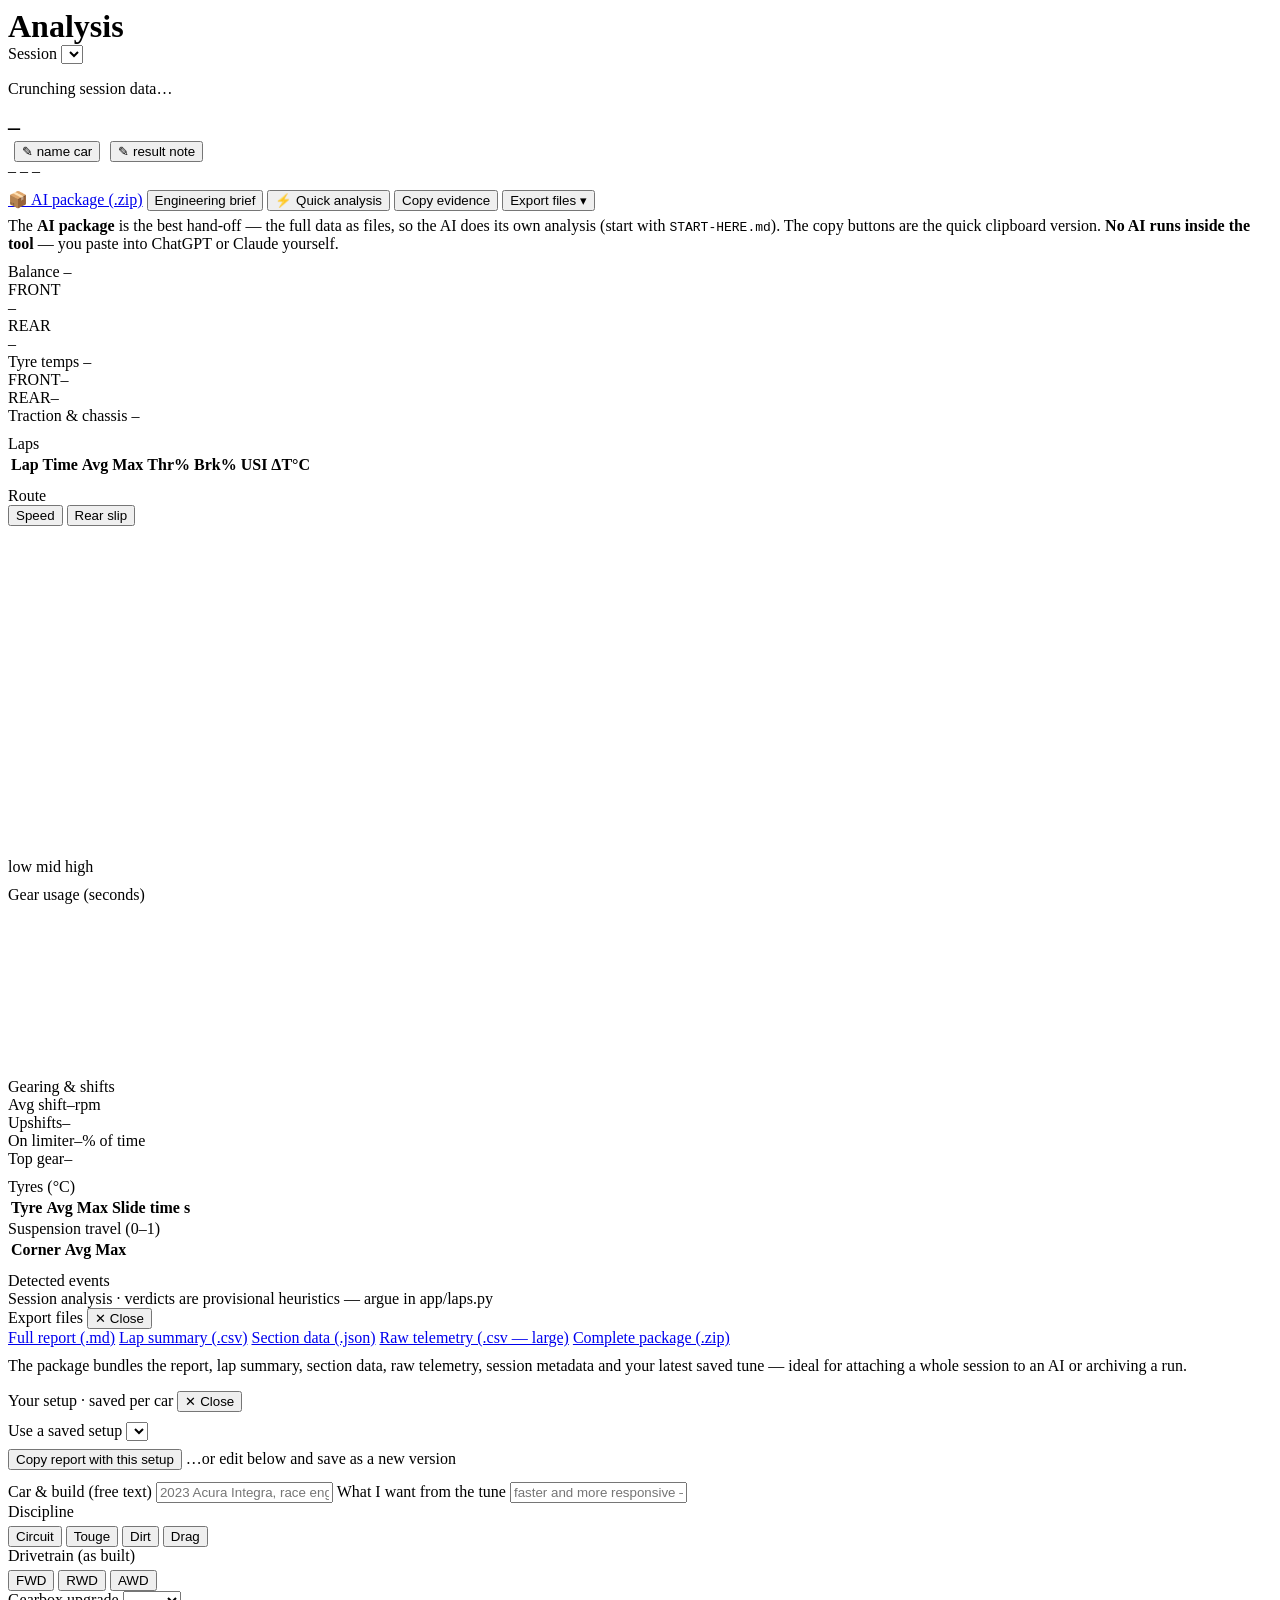
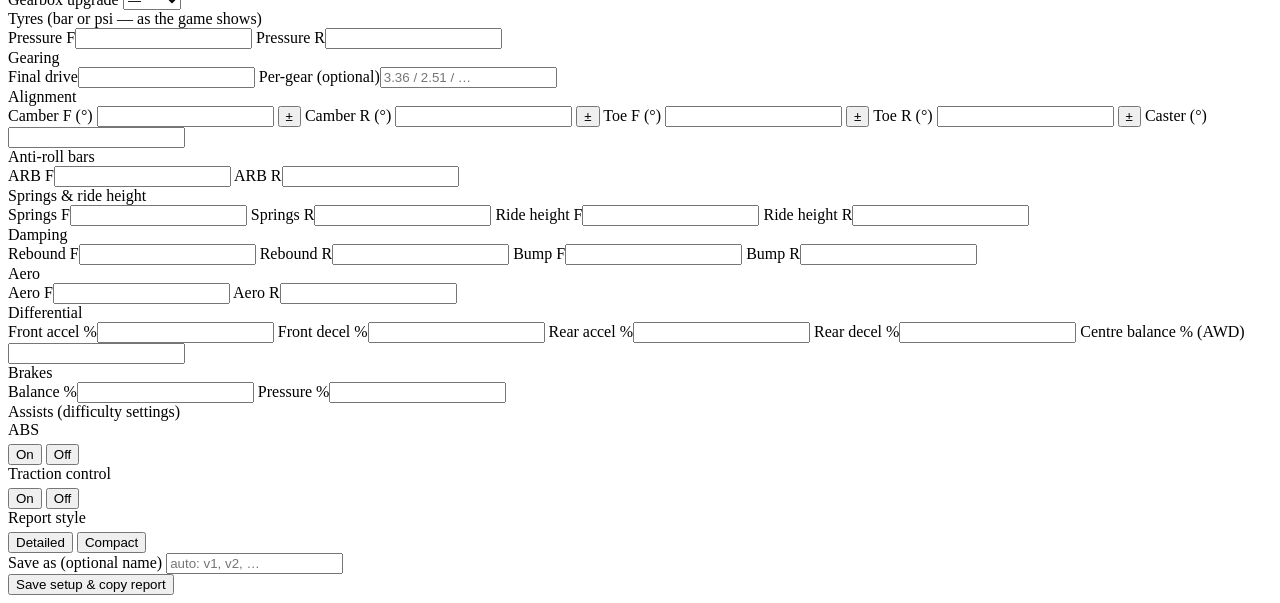
==== app/static/analysis.html @ 130d5f8d "feat: AI package is the primary hand-off; named files + START-HERE (v2.10.0) The .zip becomes the re" ====
<!DOCTYPE html>
<html lang="en">
<head>
  <meta charset="utf-8" />
  <meta name="viewport" content="width=device-width, initial-scale=1, viewport-fit=cover" />
  <title>FH6 Telemetry — Analysis</title>
  <meta name="theme-color" content="#16130F" />
  <link rel="manifest" href="/manifest.webmanifest" />
  <link rel="icon" href="/static/icon.svg" type="image/svg+xml" />
  <link rel="stylesheet" href="/static/styles.css" />
</head>
<body>
  <main class="page">
    <div class="spread" style="margin-bottom:12px;">
      <h1 style="margin:0;">Analysis</h1>
      <label class="field" style="min-width:min(280px, 100%);">
        <span>Session</span>
        <select id="sessionSel"></select>
      </label>
    </div>

    <div id="loading" class="hidden">
      <div class="loadbar"></div>
      <p class="loadnote">Crunching session data…</p>
    </div>
    <div id="msg" class="notice hidden"></div>

    <div id="content" class="hidden">

      <!-- Coach's read: the TL;DR above the detail -->
      <div id="coachMount"></div>

      <!-- Session header + export bar -->
      <div class="card" style="margin-bottom:10px;">
        <div class="spread">
          <div style="min-width:0;">
            <h2 id="sessName" style="margin:0;">–</h2>
            <span id="sessMeta" class="eyebrow"></span>
            <button id="btnNameCar" class="unit-toggle hidden" style="margin-left:6px;">✎ name car</button>
            <button id="btnNote" class="unit-toggle" style="margin-left:6px;">✎ result note</button>
          </div>
          <div class="btnrow">
            <span class="pill" id="pillFrames">–</span>
            <span class="pill" id="pillDur">–</span>
            <span class="pill amber" id="pillBest">–</span>
          </div>
        </div>
        <p id="notes" class="muted small" style="margin:8px 0 10px;"></p>
        <div class="exportbar">
          <a id="lnkPackageMain" class="btn primary" href="#" download>📦 AI package (.zip)</a>
          <button id="btnCopySetup" class="btn">Engineering brief</button>
          <button id="btnQuick" class="btn ghost">⚡ Quick analysis</button>
          <button id="btnCopyData" class="btn ghost">Copy evidence</button>
          <button id="btnFiles" class="btn ghost">Export files ▾</button>
        </div>
        <p class="muted small" style="margin:6px 0 0;">The <b>AI package</b>
          is the best hand-off — the full data as files, so the AI does its
          own analysis (start with <code>START-HERE.md</code>). The copy
          buttons are the quick clipboard version. <b>No AI runs inside the
          tool</b> — you paste into ChatGPT or Claude yourself.</p>
      </div>

      <!-- Tuning verdicts -->
      <div class="verdict-cards" style="margin-bottom:10px;">
        <div class="card verdict">
          <span class="eyebrow">Balance</span>
          <span class="headline" id="vBalance">–</span>
          <div class="axle-row"><span style="width:44px;">FRONT</span>
            <div class="bar-h"><i id="axleFront" style="background:var(--cold)"></i></div>
            <span id="axleFrontV" style="min-width:4ch;text-align:right;">–</span></div>
          <div class="axle-row"><span style="width:44px;">REAR</span>
            <div class="bar-h"><i id="axleRear" style="background:var(--over)"></i></div>
            <span id="axleRearV" style="min-width:4ch;text-align:right;">–</span></div>
          <span class="why" id="vBalanceWhy"></span>
        </div>
        <div class="card verdict">
          <span class="eyebrow">Tyre temps</span>
          <span class="headline" id="vTemps">–</span>
          <div class="axle-row"><span style="width:44px;">FRONT</span><span id="tFront" class="nowrap">–</span></div>
          <div class="axle-row"><span style="width:44px;">REAR</span><span id="tRear" class="nowrap">–</span></div>
          <span class="why" id="vTempsWhy"></span>
        </div>
        <div class="card verdict">
          <span class="eyebrow">Traction &amp; chassis</span>
          <span class="headline" id="vTraction">–</span>
          <span class="why" id="vTractionWhy"></span>
        </div>
      </div>

      <!-- Laps -->
      <div class="card" id="lapsCard" style="margin-bottom:10px;">
        <div class="card-head"><span class="eyebrow">Laps</span><span class="eyebrow" id="lapsNote"></span></div>
        <div class="tablewrap">
          <table class="data laps-table">
            <thead><tr>
              <th>Lap</th><th class="right">Time</th><th class="right">Avg</th>
              <th class="right">Max</th><th class="right">Thr%</th>
              <th class="right">Brk%</th><th class="right">USI</th><th class="right">ΔT°C</th>
            </tr></thead>
            <tbody id="lapsBody"></tbody>
          </table>
        </div>
      </div>

      <!-- Route -->
      <div class="card" style="margin-bottom:10px;">
        <div class="card-head">
          <span class="eyebrow">Route</span>
          <div class="btnrow">
            <button class="btn small on" data-colour="speed">Speed</button>
            <button class="btn small" data-colour="rear_slip">Rear slip</button>
          </div>
        </div>
        <canvas id="routeCanvas" class="chart" style="height:320px;"></canvas>
        <div class="legend" style="margin-top:8px;">
          <span><span class="swatch" style="background:#4FA8FF"></span><span id="legLow">low</span></span>
          <span><span class="swatch" style="background:#3BD98A"></span><span id="legMid">mid</span></span>
          <span><span class="swatch" style="background:#FF4D42"></span><span id="legHigh">high</span></span>
          <span id="routeLabel"></span>
        </div>
      </div>

      <div class="grid cols-2" style="margin-bottom:10px;">
        <div class="card">
          <div class="card-head"><span class="eyebrow">Gear usage (seconds)</span></div>
          <canvas id="gearCanvas" class="chart" style="height:170px;"></canvas>
        </div>
        <div class="card">
          <div class="card-head"><span class="eyebrow">Gearing &amp; shifts</span></div>
          <div class="grid cols-2">
            <div class="stat"><span class="eyebrow">Avg shift</span><span class="v" id="shAvg">–</span><span class="u">rpm</span></div>
            <div class="stat"><span class="eyebrow">Upshifts</span><span class="v" id="shCount">–</span></div>
            <div class="stat"><span class="eyebrow">On limiter</span><span class="v" id="limiterPct">–</span><span class="u">% of time</span></div>
            <div class="stat"><span class="eyebrow">Top gear</span><span class="v" id="topGear">–</span></div>
          </div>
        </div>
      </div>

      <div class="grid cols-2" style="margin-bottom:10px;">
        <div class="card">
          <div class="card-head"><span class="eyebrow">Tyres (°C)</span></div>
          <div class="tablewrap">
            <table class="data">
              <thead><tr><th>Tyre</th><th class="right">Avg</th><th class="right">Max</th><th class="right">Slide time s</th></tr></thead>
              <tbody id="tyreBody"></tbody>
            </table>
          </div>
        </div>
        <div class="card">
          <div class="card-head"><span class="eyebrow">Suspension travel (0–1)</span></div>
          <div class="tablewrap">
            <table class="data">
              <thead><tr><th>Corner</th><th class="right">Avg</th><th class="right">Max</th></tr></thead>
              <tbody id="suspBody"></tbody>
            </table>
          </div>
          <p class="small muted" id="bottomOuts" style="margin:8px 0 0;"></p>
        </div>
      </div>

      <div class="card">
        <div class="card-head"><span class="eyebrow">Detected events</span></div>
        <div class="grid cols-4" id="eventsGrid"></div>
      </div>

    </div>

    <footer class="foot">Session analysis · verdicts are provisional heuristics — argue in app/laps.py</footer>
  </main>

  <!-- Setup sheet: capture tuning-screen values once, reuse forever -->
  <div id="sheetBackdrop" class="sheet-backdrop hidden"></div>
  <div id="filesSheet" class="sheet hidden" role="dialog" aria-label="Export files">
    <header class="sheet-head">
      <span class="eyebrow">Export files</span>
      <button id="filesClose" class="btn small ghost">✕ Close</button>
    </header>
    <div class="sheet-body">
      <div class="btnrow" style="flex-direction:column;align-items:stretch;gap:8px;">
        <a id="lnkMd" class="btn" href="#">Full report (.md)</a>
        <a id="lnkLapsCsv" class="btn" href="#">Lap summary (.csv)</a>
        <a id="lnkSections" class="btn" href="#">Section data (.json)</a>
        <a id="lnkRawCsv" class="btn" href="#">Raw telemetry (.csv — large)</a>
        <a id="lnkPackage" class="btn primary" href="#">Complete package (.zip)</a>
      </div>
      <p class="small muted" style="margin-top:10px;">
        The package bundles the report, lap summary, section data, raw
        telemetry, session metadata and your latest saved tune — ideal for
        attaching a whole session to an AI or archiving a run.
      </p>
    </div>
  </div>
  <div id="setupSheet" class="sheet hidden" role="dialog" aria-label="Your setup">
    <header>
      <span class="eyebrow">Your setup · saved per car</span>
      <button id="sheetClose" class="btn small ghost">✕ Close</button>
    </header>
    <div class="sheet-body">
      <p id="tuneStatus" class="small muted hidden" style="margin:0 0 10px;"></p>
      <div id="savedRow" class="hidden" style="margin-bottom:12px;">
        <label class="field"><span>Use a saved setup</span>
          <select id="savedSel"></select></label>
        <div class="btnrow" style="margin-top:8px;">
          <button id="btnCopySaved" class="btn small primary">Copy report with this setup</button>
          <span class="small muted">…or edit below and save as a new version</span>
        </div>
      </div>

      <div class="frm-grid">
        <label class="field full"><span>Car & build (free text)</span>
          <input id="su_car_text" type="text" placeholder="2023 Acura Integra, race engine, semi-slicks"></label>
        <label class="field full"><span>What I want from the tune</span>
          <input id="su_goal" type="text" placeholder="faster and more responsive — less mid-corner understeer"></label>
        <div class="field full"><span class="eyebrow" style="display:block;margin-bottom:5px;">Discipline</span>
          <div class="seg" id="suDiscipline">
            <button class="btn small" data-v="Circuit">Circuit</button>
            <button class="btn small" data-v="Touge">Touge</button>
            <button class="btn small" data-v="Dirt">Dirt</button>
            <button class="btn small" data-v="Drag">Drag</button>
          </div>
        </div>
        <div class="field full"><span class="eyebrow" style="display:block;margin-bottom:5px;">Drivetrain (as built)</span>
          <div class="seg" id="suDrive">
            <button class="btn small" data-v="FWD">FWD</button>
            <button class="btn small" data-v="RWD">RWD</button>
            <button class="btn small" data-v="AWD">AWD</button>
          </div>
        </div>
        <label class="field full"><span>Gearbox upgrade</span>
          <select id="su_gearbox">
            <option value="">—</option>
            <option>Stock</option><option>Street</option>
            <option>Sport</option><option>Race</option>
          </select></label>

        <div class="eyebrow full frm-section">Tyres (bar or psi — as the game shows)</div>
        <label class="field"><span>Pressure F</span><input id="su_tp_f" type="text" inputmode="decimal"></label>
        <label class="field"><span>Pressure R</span><input id="su_tp_r" type="text" inputmode="decimal"></label>

        <div class="eyebrow full frm-section">Gearing</div>
        <label class="field"><span>Final drive</span><input id="su_final" type="text" inputmode="decimal"></label>
        <label class="field"><span>Per-gear (optional)</span><input id="su_gears" type="text" placeholder="3.36 / 2.51 / …"></label>

        <div class="eyebrow full frm-section">Alignment</div>
        <label class="field"><span>Camber F (°)</span>
          <span class="signwrap"><input id="su_camber_f" type="text" inputmode="decimal">
          <button type="button" class="sign-btn" tabindex="-1">±</button></span></label>
        <label class="field"><span>Camber R (°)</span>
          <span class="signwrap"><input id="su_camber_r" type="text" inputmode="decimal">
          <button type="button" class="sign-btn" tabindex="-1">±</button></span></label>
        <label class="field"><span>Toe F (°)</span>
          <span class="signwrap"><input id="su_toe_f" type="text" inputmode="decimal">
          <button type="button" class="sign-btn" tabindex="-1">±</button></span></label>
        <label class="field"><span>Toe R (°)</span>
          <span class="signwrap"><input id="su_toe_r" type="text" inputmode="decimal">
          <button type="button" class="sign-btn" tabindex="-1">±</button></span></label>
        <label class="field"><span>Caster (°)</span><input id="su_caster" type="text" inputmode="decimal"></label>

        <div class="eyebrow full frm-section">Anti-roll bars</div>
        <label class="field"><span>ARB F</span><input id="su_arb_f" type="text" inputmode="decimal"></label>
        <label class="field"><span>ARB R</span><input id="su_arb_r" type="text" inputmode="decimal"></label>

        <div class="eyebrow full frm-section">Springs & ride height</div>
        <label class="field"><span>Springs F</span><input id="su_spring_f" type="text" inputmode="decimal"></label>
        <label class="field"><span>Springs R</span><input id="su_spring_r" type="text" inputmode="decimal"></label>
        <label class="field"><span>Ride height F</span><input id="su_ride_f" type="text" inputmode="decimal"></label>
        <label class="field"><span>Ride height R</span><input id="su_ride_r" type="text" inputmode="decimal"></label>

        <div class="eyebrow full frm-section">Damping</div>
        <label class="field"><span>Rebound F</span><input id="su_reb_f" type="text" inputmode="decimal"></label>
        <label class="field"><span>Rebound R</span><input id="su_reb_r" type="text" inputmode="decimal"></label>
        <label class="field"><span>Bump F</span><input id="su_bump_f" type="text" inputmode="decimal"></label>
        <label class="field"><span>Bump R</span><input id="su_bump_r" type="text" inputmode="decimal"></label>

        <div class="eyebrow full frm-section">Aero</div>
        <label class="field"><span>Aero F</span><input id="su_aero_f" type="text" inputmode="decimal"></label>
        <label class="field"><span>Aero R</span><input id="su_aero_r" type="text" inputmode="decimal"></label>

        <div class="eyebrow full frm-section" id="secDiff">Differential</div>
        <label class="field diff-front"><span>Front accel %</span><input id="su_diff_f_accel" type="text" inputmode="decimal"></label>
        <label class="field diff-front"><span>Front decel %</span><input id="su_diff_f_decel" type="text" inputmode="decimal"></label>
        <label class="field diff-rear"><span>Rear accel %</span><input id="su_diff_r_accel" type="text" inputmode="decimal"></label>
        <label class="field diff-rear"><span>Rear decel %</span><input id="su_diff_r_decel" type="text" inputmode="decimal"></label>
        <label class="field full hidden" id="rowDiffCentre"><span>Centre balance % (AWD)</span>
          <input id="su_diff_centre" type="text" inputmode="decimal"></label>

        <div class="eyebrow full frm-section">Brakes</div>
        <label class="field"><span>Balance %</span><input id="su_brake_bal" type="text" inputmode="decimal"></label>
        <label class="field"><span>Pressure %</span><input id="su_brake_pres" type="text" inputmode="decimal"></label>

        <div class="eyebrow full frm-section">Assists (difficulty settings)</div>
        <div class="field"><span class="eyebrow" style="display:block;margin-bottom:5px;">ABS</span>
          <div class="seg" id="suAbs">
            <button class="btn small" data-v="On">On</button>
            <button class="btn small" data-v="Off">Off</button>
          </div>
        </div>
        <div class="field"><span class="eyebrow" style="display:block;margin-bottom:5px;">Traction control</span>
          <div class="seg" id="suTcs">
            <button class="btn small" data-v="On">On</button>
            <button class="btn small" data-v="Off">Off</button>
          </div>
        </div>

        <div class="field full"><span class="eyebrow" style="display:block;margin-bottom:5px;">Report style</span>
          <div class="seg" id="suStyle">
            <button class="btn small" data-v="detailed">Detailed</button>
            <button class="btn small" data-v="compact">Compact</button>
          </div>
        </div>
        <label class="field full"><span>Save as (optional name)</span>
          <input id="su_label" type="text" placeholder="auto: v1, v2, …"></label>
      </div>
    </div>
    <footer>
      <button id="btnSaveCopy" class="btn primary">Save setup & copy report</button>
    </footer>
  </div>

  <script src="/static/app.js"></script>
  <script>
  (function () {
    "use strict";
    const FH = window.FH;
    const { api, esc, fmt, fmtLapTime, fmtDuration, barChart, routeChart, coachCard, toast } = FH;
    FH.shell("analysis");
    FH.registerSW();

    const CLASS_LETTER = ["D", "C", "B", "A", "S1", "S2", "X"];
    let sessionId = FH.qs("session");
    let colourBy = "speed";
    let routeData = null;

    const msg = document.getElementById("msg");
    const content = document.getElementById("content");
    const setText = (id, v) => { document.getElementById(id).textContent = v; };

    const loading = document.getElementById("loading");

    function showMsg(text) {
      msg.textContent = text;
      msg.classList.remove("hidden");
      content.classList.add("hidden");
      loading.classList.add("hidden");
    }

    async function populateSessions() {
      const sel = document.getElementById("sessionSel");
      try {
        const data = await api("/api/sessions");
        const list = data.sessions || [];
        sel.innerHTML = "";
        if (!list.length) { showMsg("No recorded sessions yet — drive with recording on, then come back."); return; }
        for (const s of list) {
          const o = document.createElement("option");
          o.value = s.id;
          o.textContent = (s.name || ("Session " + s.id));
          sel.appendChild(o);
        }
        if (!sessionId) sessionId = list[0].id;
        sel.value = sessionId;
      } catch (e) { showMsg("Failed to load sessions: " + e.message); }
      sel.addEventListener("change", () => {
        sessionId = sel.value;
        history.replaceState(null, "", "/analysis?session=" + sessionId);
        loadAll();
      });
    }

    function renderVerdicts(rep) {
      const v = rep.verdicts || {};
      const bal = v.balance || {};
      const el = document.getElementById("vBalance");
      const verdict = bal.verdict || "–";
      el.textContent = verdict;
      el.className = "headline " + (verdict === "understeer" ? "understeer" :
        verdict === "oversteer" ? "oversteer" : verdict === "neutral" ? "neutral" : "");
      const fa = bal.front_slip_angle_corner_avg || 0;
      const ra = bal.rear_slip_angle_corner_avg || 0;
      const mx = Math.max(fa, ra, 1);
      document.getElementById("axleFront").style.width = (fa / mx * 100).toFixed(0) + "%";
      document.getElementById("axleRear").style.width = (ra / mx * 100).toFixed(0) + "%";
      setText("axleFrontV", fa.toFixed(2));
      setText("axleRearV", ra.toFixed(2));
      let why = "Understeer index " + fmt(bal.understeer_index, 3) +
        " · slide time F " + fmt(bal.front_slide_time_s, 1) + "s / R " +
        fmt(bal.rear_slide_time_s, 1) + "s (axle bars: mean slip vs grip limit while cornering)";
      if (bal.caveat) why += " · ⚠ " + bal.caveat;
      setText("vBalanceWhy", why);

      const t = v.tyre_temps || {};
      const fr = t.front || {}, re = t.rear || {};
      const both = fr.verdict === "in window" && re.verdict === "in window";
      const headline = both ? "in the window"
        : (fr.verdict !== "in window" ? "front " + fr.verdict : "rear " + re.verdict);
      const tempsEl = document.getElementById("vTemps");
      tempsEl.textContent = headline;
      tempsEl.className = "headline " + (both ? "neutral" : "");
      setText("tFront", fmt(fr.avg_c, 1) + " °C · " + (fr.verdict || "–"));
      setText("tRear", fmt(re.avg_c, 1) + " °C · " + (re.verdict || "–"));
      const w = t.window_c || [60, 105];
      setText("vTempsWhy", "Working window " + w[0] + "–" + w[1] +
        " °C · F−R delta " + fmt((fr.avg_c || 0) - (re.avg_c || 0), 1) +
        " °C (negative = rears working harder)");

      const s = rep.session || {};
      const trac = s.traction || {};
      const spins = trac.wheelspin_events || 0, locks = trac.brake_lock_events || 0;
      const bo = s.suspension_bottom_out_events || 0;
      const issues = [];
      if (spins > 3) issues.push(spins + " wheelspin");
      if (locks > 3) issues.push(locks + " brake locks");
      if (bo > 0) issues.push(bo + " bottom-outs");
      const trEl = document.getElementById("vTraction");
      trEl.textContent = issues.length ? issues.join(" · ") : "clean";
      trEl.className = "headline " + (issues.length ? "" : "neutral");
      setText("vTractionWhy",
        "Wheelspin " + spins + " · brake lock " + locks + " · bottom-out " + bo +
        (s.balance && s.balance.pct_drifting > 5
          ? " · drifting " + fmt(s.balance.pct_drifting, 0) + "% of session" : ""));
    }

    function renderLaps(rep) {
      const card = document.getElementById("lapsCard");
      const body = document.getElementById("lapsBody");
      card.classList.remove("hidden");
      if (rep.has_runs) {
        document.getElementById("lapsNote").textContent =
          "timed runs from event staging — the game sends no lap data for this event type";
      } else if (rep.lap_source === "position-gate") {
        document.getElementById("lapsNote").textContent =
          "laps split at start-line returns — the game sends no lap data for this event type";
      } else if (!rep.has_laps) {
        document.getElementById("lapsNote").textContent = "free roam — whole session as one stint";
      } else {
        document.getElementById("lapsNote").textContent = "";
      }
      const best = rep.best_lap_s;
      body.innerHTML = (rep.laps || []).map((l) => {
        const isBest = l.complete && l.time_s && best && Math.abs(l.time_s - best) < 1e-6;
        const label = l.run ? ("Run " + l.run) :
          (l.lap != null ? l.lap + 1 : "stint");
        return "<tr>" +
          "<td>" + label + (l.complete ? "" : " ·partial") + "</td>" +
          '<td class="right' + (isBest ? " best" : "") + '">' + esc(fmtLapTime(l.time_s)) + "</td>" +
          '<td class="right">' + fmt(l.speed.avg_kmh, 0) + "</td>" +
          '<td class="right">' + fmt(l.speed.max_kmh, 0) + "</td>" +
          '<td class="right">' + fmt(l.inputs.pct_full_throttle, 0) + "</td>" +
          '<td class="right">' + fmt(l.inputs.pct_braking, 0) + "</td>" +
          '<td class="right">' + (l.balance.understeer_index >= 0 ? "+" : "") + fmt(l.balance.understeer_index, 3) + "</td>" +
          '<td class="right">' + (l.temp_fr_delta_c >= 0 ? "+" : "") + fmt(l.temp_fr_delta_c, 1) + "</td>" +
          "</tr>";
      }).join("");
    }

    function renderSession(rep, meta) {
      curMeta = meta || {};
      setText("sessName", meta.name || ("Session " + sessionId));
      const cls = CLASS_LETTER[meta.car_class] != null ? CLASS_LETTER[meta.car_class] : "";
      setText("sessMeta", [
        meta.car_name || (meta.car_ordinal != null ? "#" + meta.car_ordinal : ""),
        cls && meta.car_pi != null ? cls + " " + meta.car_pi : "",
        meta.drivetrain != null ? ({0:"FWD",1:"RWD",2:"AWD"})[meta.drivetrain] || "" : ""
      ].filter(Boolean).join(" · "));

      const nameBtn = document.getElementById("btnNameCar");
      nameBtn.classList.toggle("hidden", meta.car_ordinal == null);
      nameBtn.textContent = meta.car_name ? "✎ rename car" : "✎ name car";
      nameBtn.dataset.ordinal = meta.car_ordinal;
      nameBtn.dataset.current = meta.car_name || "";

      const s = rep.session || {};
      const unit = rep.has_runs ? " run" : (rep.has_laps ? " lap" : " stint");
      const n = (rep.laps || []).length;
      setText("pillFrames", n + unit + (n === 1 ? "" : "s"));
      setText("pillDur", fmtDuration(s.duration_s) + " · " + fmt((s.distance_m || 0) / 1000, 1) + " km");
      setText("pillBest", (rep.has_runs ? "BEST RUN " : "BEST ") + fmtLapTime(rep.best_lap_s));

      const g = s.gearing || {};
      setText("shAvg", g.shift_rpm_avg != null ? fmt(g.shift_rpm_avg, 0) : "–");
      setText("shCount", fmt(g.shift_count, 0));
      setText("limiterPct", fmt(g.pct_on_limiter, 1));
      setText("topGear", fmt(g.top_gear, 0));

      const ty = s.tyres_c || {};
      const bal = s.balance || {};
      const slide = { FL: null, FR: null, RL: null, RR: null };
      document.getElementById("tyreBody").innerHTML =
        ["FL", "FR", "RL", "RR"].map((w) => {
          const t = ty[w] || {};
          const axleSlide = (w === "FL" || w === "FR") ? bal.front_slide_time_s : bal.rear_slide_time_s;
          return "<tr><td>" + w + '</td><td class="right">' + fmt(t.avg, 1) +
            '</td><td class="right">' + fmt(t.max, 1) +
            '</td><td class="right">' + fmt(axleSlide, 1) + "</td></tr>";
        }).join("");

      const susp = s.suspension || {};
      document.getElementById("suspBody").innerHTML =
        ["FL", "FR", "RL", "RR"].map((w) => {
          const sv = susp[w] || {};
          return "<tr><td>" + w + '</td><td class="right">' + fmt(sv.avg, 2) +
            '</td><td class="right">' + fmt(sv.max, 2) + "</td></tr>";
        }).join("");
      setText("bottomOuts",
        (s.suspension_bottom_out_events || 0) + " bottom-out event(s) at ≥0.98 travel");

      document.getElementById("notes").textContent = meta.notes || "";
      const noteBtn = document.getElementById("btnNote");
      noteBtn.textContent = meta.notes ? "✎ edit note" : "✎ result note";
      noteBtn.dataset.current = meta.notes || "";
    }

    function renderEvents(a, rep) {
      const ev = a.events || {};
      // Wheelspin/brake-lock come from the drivetrain-aware grouped
      // detector (same numbers as the verdict card above) — never mix two
      // detectors on one page.
      const trac = ((rep || {}).session || {}).traction || {};
      const values = {
        wheelspin: trac.wheelspin_events,
        brake_lock: trac.brake_lock_events,
        oversteer_candidates: ev.oversteer_candidates,
        understeer_candidates: ev.understeer_candidates,
        suspension_bottom_out: ev.suspension_bottom_out,
        suspension_full_extension: ev.suspension_full_extension,
        rear_slip_on_power: ev.rear_slip_on_power,
        front_slip_while_steering: ev.front_slip_while_steering
      };
      const nice = {
        wheelspin: "Wheelspin", brake_lock: "Brake lock",
        oversteer_candidates: "Oversteer moments", understeer_candidates: "Understeer moments",
        suspension_bottom_out: "Bottom-out", suspension_full_extension: "Full extension",
        rear_slip_on_power: "Rear slip on power", front_slip_while_steering: "Front slip steering"
      };
      document.getElementById("eventsGrid").innerHTML = Object.keys(nice).map((k) =>
        '<div class="stat"><span class="eyebrow">' + nice[k] + '</span><span class="v">' +
        fmt(values[k], 0) + "</span></div>"
      ).join("");

      const gu = a.gear_usage_s || {};
      const keys = Object.keys(gu).sort((x, y) => Number(x) - Number(y));
      const gearLabel = (k) => Number(k) === 0 ? "R" : Number(k) >= 11 ? "N" : k;
      barChart(document.getElementById("gearCanvas"),
        { labels: keys.map(gearLabel), values: keys.map(k => gu[k]) }, { height: 170 });
    }

    async function loadAll() {
      if (!sessionId) return;
      document.getElementById("lnkMd").href = "/api/sessions/" + sessionId + "/tuning.md?download=1";
      document.getElementById("lnkLapsCsv").href = "/api/sessions/" + sessionId + "/laps.csv";
      document.getElementById("lnkRawCsv").href = "/api/sessions/" + sessionId + "/download.csv";
      document.getElementById("lnkSections").href = "/api/sessions/" + sessionId + "/sections.json?download=1";
      document.getElementById("lnkPackage").href = "/api/sessions/" + sessionId + "/package.zip";
      document.getElementById("lnkPackageMain").href = "/api/sessions/" + sessionId + "/package.zip";
      msg.classList.add("hidden");
      content.classList.add("hidden");
      loading.classList.remove("hidden");
      try {
        const [rep, a] = await Promise.all([
          api("/api/sessions/" + sessionId + "/laps"),
          api("/api/sessions/" + sessionId + "/analysis")
        ]);
        if (!rep.session) { showMsg("This session has no frames to analyse."); return; }
        msg.classList.add("hidden");
        loading.classList.add("hidden");
        content.classList.remove("hidden");
        renderSession(rep, rep.session_meta || {});
        renderVerdicts(rep);
        renderLaps(rep);
        renderEvents(a, rep);
        loadRoute();
        // Coach's read is best-effort — never block the analysis on it.
        api("/api/sessions/" + sessionId + "/coach")
          .then((c) => coachCard(document.getElementById("coachMount"), c))
          .catch(() => {});
      } catch (e) { showMsg("Failed to load analysis: " + e.message); }
    }

    function loadRoute() {
      api("/api/sessions/" + sessionId + "/route?colour_by=" + colourBy)
        .then((r) => { routeData = r; drawRoute(); })
        .catch(() => { routeData = null; drawRoute(); });
      document.getElementById("routeLabel").textContent = "coloured by " + colourBy.replace("_", " ");
      const slip = colourBy === "rear_slip";
      // Slip is normalized: 1.0 IS the grip limit, so the scale is fixed
      // and the legend speaks tyre language instead of low/mid/high.
      document.getElementById("legLow").textContent = slip ? "grip" : "low";
      document.getElementById("legMid").textContent = slip ? "at limit" : "mid";
      document.getElementById("legHigh").textContent = slip ? "sliding" : "high";
    }
    function drawRoute() {
      const slip = colourBy === "rear_slip";
      routeChart(document.getElementById("routeCanvas"),
        routeData || { x: [], z: [], c: [] },
        slip ? { height: 320, cMin: 0, cMax: 1.5 } : { height: 320 });
    }

    document.querySelectorAll("[data-colour]").forEach((b) => {
      b.addEventListener("click", () => {
        document.querySelectorAll("[data-colour]").forEach(x => x.classList.remove("on"));
        b.classList.add("on");
        colourBy = b.getAttribute("data-colour");
        loadRoute();
      });
    });

    // The session note travels into AI reports ("Driver notes") and the
    // tune-lineage table — the home for the game's official result time
    // and the tune version tested, which telemetry cannot know.
    document.getElementById("btnNote").addEventListener("click", async (e) => {
      const btn = e.currentTarget;
      const notes = prompt(
        "Session note for AI reports. Best place for the official result, " +
        "tune version and conditions (weather isn't broadcast!), e.g. " +
        "\"official 1:34.612 — diff tune v3 — night, light rain\":",
        btn.dataset.current || "");
      if (notes === null) return;
      try {
        await api("/api/sessions/" + sessionId, { method: "PATCH", json: { notes } });
        btn.dataset.current = notes;
        btn.textContent = notes ? "✎ edit note" : "✎ result note";
        document.getElementById("notes").textContent = notes;
        toast(notes ? "Note saved — it rides along in every AI copy" : "Note cleared");
      } catch (err) { toast("Save failed: " + err.message); }
    });

    document.getElementById("btnNameCar").addEventListener("click", async (e) => {
      const btn = e.currentTarget;
      const ordinal = btn.dataset.ordinal;
      if (!ordinal) return;
      const name = prompt(
        "Car make & model (+ build notes, e.g. \"'69 Camaro SS, 6.2L swap\").\n" +
        "Used everywhere this car appears, including AI tuning reports:",
        btn.dataset.current || "");
      if (name === null) return;
      try {
        await api("/api/cars/" + ordinal, { method: "PUT", json: { name } });
        toast(name.trim() ? "Car named — applied to all its sessions" : "Car name cleared");
        loadAll();
      } catch (err) { toast("Saving name failed: " + err.message); }
    });

    // ---------------- setup sheet + copy variants ----------------
    const SETUP_KEYS = ["car_text", "goal", "gearbox", "tp_f", "tp_r",
      "final", "gears", "camber_f", "camber_r", "toe_f", "toe_r", "caster",
      "arb_f", "arb_r", "spring_f", "spring_r", "ride_f", "ride_r",
      "reb_f", "reb_r", "bump_f", "bump_r", "aero_f", "aero_r",
      "diff_f_accel", "diff_f_decel", "diff_r_accel", "diff_r_decel",
      "diff_centre", "brake_bal", "brake_pres"];
    const DRIVE_NAME = { 0: "FWD", 1: "RWD", 2: "AWD" };
    let curMeta = {};
    let curDrive = "";
    let savedSetups = [];
    const suEl = (k) => document.getElementById("su_" + k);

    function setDrive(v) {
      curDrive = v || "";
      document.querySelectorAll("#suDrive .btn").forEach((b) =>
        b.classList.toggle("on", b.dataset.v === curDrive));
      // Forza's diff screen depends on the drivetrain: FWD tunes a front
      // diff, RWD a rear diff, AWD both plus a centre balance.
      const front = curDrive === "FWD" || curDrive === "AWD" || curDrive === "";
      const rear = curDrive === "RWD" || curDrive === "AWD" || curDrive === "";
      document.querySelectorAll(".diff-front").forEach((el) =>
        el.classList.toggle("hidden", !front));
      document.querySelectorAll(".diff-rear").forEach((el) =>
        el.classList.toggle("hidden", !rear));
      document.getElementById("rowDiffCentre")
        .classList.toggle("hidden", curDrive !== "AWD");
    }
    document.querySelectorAll("#suDrive .btn").forEach((b) =>
      b.addEventListener("click", () => setDrive(b.dataset.v)));

    // ABS/TCS aren't on the wire — user-declared so the report can tell
    // "braking at the ABS threshold" apart from a real lockup problem.
    // Tapping the active choice again clears it back to "not stated".
    const ASSIST_SEGS = { abs_assist: "suAbs", tcs_assist: "suTcs",
                          discipline: "suDiscipline" };
    const assistVals = { abs_assist: "", tcs_assist: "", discipline: "" };
    function setAssist(key, v) {
      assistVals[key] = v || "";
      document.querySelectorAll("#" + ASSIST_SEGS[key] + " .btn").forEach((b) =>
        b.classList.toggle("on", b.dataset.v === assistVals[key]));
    }
    Object.entries(ASSIST_SEGS).forEach(([key, id]) =>
      document.querySelectorAll("#" + id + " .btn").forEach((b) =>
        b.addEventListener("click", () =>
          setAssist(key, assistVals[key] === b.dataset.v ? "" : b.dataset.v))));

    // Phone number pads have no minus key — the ± button toggles the sign
    // of signed fields (camber/toe) without leaving the numeric keyboard.
    document.querySelectorAll(".sign-btn").forEach((b) =>
      b.addEventListener("click", () => {
        const input = b.parentElement.querySelector("input");
        const v = input.value.trim();
        input.value = v.startsWith("-") ? v.slice(1) : "-" + v;
        input.focus();
      }));

    function fillForm(data) {
      data = data || {};
      // Legacy setups (pre-2.1.1) stored a single diff pair — map it onto
      // the axle Forza actually tunes for that drivetrain.
      if (data.diff_accel && !data.diff_f_accel && !data.diff_r_accel) {
        const rear = (data.drivetrain || "") === "RWD";
        data[rear ? "diff_r_accel" : "diff_f_accel"] = data.diff_accel;
        data[rear ? "diff_r_decel" : "diff_f_decel"] = data.diff_decel || "";
      }
      SETUP_KEYS.forEach((k) => { const el = suEl(k); if (el) el.value = data[k] || ""; });
      document.getElementById("su_label").value = "";
      setDrive(data.drivetrain || curDrive);
      Object.keys(ASSIST_SEGS).forEach((k) => setAssist(k, data[k] || ""));
    }
    function gatherForm() {
      const d = {};
      SETUP_KEYS.forEach((k) => {
        const el = suEl(k);
        const v = el ? el.value.trim() : "";
        if (v) d[k] = v;
      });
      if (curDrive) d.drivetrain = curDrive;
      Object.entries(assistVals).forEach(([k, v]) => { if (v) d[k] = v; });
      return d;
    }

    // Report style (detailed methodology vs compact evidence) persists
    // across sessions — pasting into a phone chat favours compact.
    let reportStyle = localStorage.getItem("fh6_report_style") || "detailed";
    function paintStyle() {
      document.querySelectorAll("#suStyle .btn").forEach((b) =>
        b.classList.toggle("on", b.dataset.v === reportStyle));
    }
    document.querySelectorAll("#suStyle .btn").forEach((b) =>
      b.addEventListener("click", () => {
        reportStyle = b.dataset.v;
        localStorage.setItem("fh6_report_style", reportStyle);
        paintStyle();
      }));
    paintStyle();

    async function copyReport(query, btn) {
      if (btn) btn.disabled = true;
      try {
        let q = (query || "") + (query ? "&" : "?") + "style=" + reportStyle;
        const md = await api("/api/sessions/" + sessionId + "/tuning.md" + q);
        const ok = await FH.copyText(md);
        toast(ok ? "Copied! Paste into Claude or ChatGPT for analysis"
                 : "Copy failed — use the .md download instead");
        return ok;
      } catch (err) { toast("Export failed: " + err.message); return false; }
      finally { if (btn) btn.disabled = false; }
    }

    const sheet = document.getElementById("setupSheet");
    const backdrop = document.getElementById("sheetBackdrop");
    function closeSheet() { sheet.classList.add("hidden"); backdrop.classList.add("hidden"); }
    document.getElementById("sheetClose").addEventListener("click", closeSheet);
    backdrop.addEventListener("click", closeSheet);

    function relTime(iso) {
      const s = (Date.now() - new Date(iso).getTime()) / 1000;
      if (!isFinite(s) || s < 0) return "just now";
      if (s < 90) return "just now";
      if (s < 3600) return Math.round(s / 60) + " min ago";
      if (s < 172800) return Math.round(s / 3600) + " h ago";
      return Math.round(s / 86400) + " days ago";
    }

    async function openSheet() {
      const ordinal = curMeta.car_ordinal;
      savedSetups = [];
      if (ordinal != null && ordinal !== 0) {
        try { savedSetups = (await api("/api/setups?ordinal=" + ordinal)).setups || []; }
        catch (e) { savedSetups = []; }
      }
      const row = document.getElementById("savedRow");
      row.classList.toggle("hidden", savedSetups.length === 0);
      const status = document.getElementById("tuneStatus");
      status.classList.toggle("hidden", savedSetups.length === 0);
      if (savedSetups.length) {
        // "The tool already knows the car": current tune, its age, and
        // how many fields moved since the previous revision.
        const cur = savedSetups[0];
        let txt = "Current tune: " + cur.label + " · saved " +
          relTime(cur.created_at);
        if (savedSetups.length > 1) {
          const prev = savedSetups[1].data || {};
          const d = cur.data || {};
          const keys = new Set(Object.keys(d).concat(Object.keys(prev)));
          let n = 0;
          keys.forEach((k) => {
            if (String(d[k] || "") !== String(prev[k] || "")) n++;
          });
          txt += n === 0 ? " · ✓ same as previous"
                         : " · ● " + n + " change" + (n === 1 ? "" : "s") +
                           " vs previous";
        }
        status.textContent = txt;
        document.getElementById("savedSel").innerHTML = savedSetups.map((s, i) =>
          '<option value="' + i + '">' + esc(s.label) + " · " +
          esc((s.created_at || "").slice(0, 10)) + "</option>").join("");
        fillForm(savedSetups[0].data);
      } else {
        fillForm({});
        if (curMeta.car_name) suEl("car_text").value = curMeta.car_name;
        setDrive(DRIVE_NAME[curMeta.drivetrain] || "");
      }
      sheet.classList.remove("hidden");
      backdrop.classList.remove("hidden");
    }

    document.getElementById("savedSel").addEventListener("change", (e) => {
      const s = savedSetups[Number(e.target.value)];
      if (s) fillForm(s.data);
    });
    document.getElementById("btnCopySaved").addEventListener("click", async (e) => {
      const s = savedSetups[Number(document.getElementById("savedSel").value)];
      if (!s) return;
      if (await copyReport("?setup_id=" + s.id, e.currentTarget)) closeSheet();
    });
    document.getElementById("btnSaveCopy").addEventListener("click", async (e) => {
      const btn = e.currentTarget;
      const ordinal = curMeta.car_ordinal;
      if (ordinal == null) { toast("No car in this session"); return; }
      btn.disabled = true;
      try {
        const res = await api("/api/setups", { json: {
          car_ordinal: ordinal,
          label: document.getElementById("su_label").value.trim(),
          data: gatherForm(),
        }});
        toast(res.created === false
          ? "No change since " + res.label + " — copied it"
          : "Setup saved as " + res.label);
        if (await copyReport("?setup_id=" + res.id)) closeSheet();
      } catch (err) { toast("Save failed: " + err.message); }
      btn.disabled = false;
    });

    // Two intents, two paths: quick analysis copies immediately (no setup
    // needed — the AI locates problems from telemetry alone); engineering
    // analysis opens the setup sheet because accuracy matters there.
    const filesSheet = document.getElementById("filesSheet");
    function closeFiles() {
      filesSheet.classList.add("hidden");
      backdrop.classList.add("hidden");
    }
    document.getElementById("btnFiles").addEventListener("click", () => {
      filesSheet.classList.remove("hidden");
      backdrop.classList.remove("hidden");
    });
    document.getElementById("filesClose").addEventListener("click", closeFiles);
    backdrop.addEventListener("click", closeFiles);

    document.getElementById("btnQuick").addEventListener("click", (e) =>
      copyReport("?mode=quick", e.currentTarget));
    document.getElementById("btnCopySetup").addEventListener("click", openSheet);
    document.getElementById("btnCopyData").addEventListener("click", (e) =>
      copyReport("?mode=data", e.currentTarget));

    window.addEventListener("resize", drawRoute);

    (async function () {
      await populateSessions();
      if (sessionId) {
        await loadAll();
        if (FH.qs("setupform") === "1") openSheet();
      }
    })();
  })();
  </script>
</body>
</html>
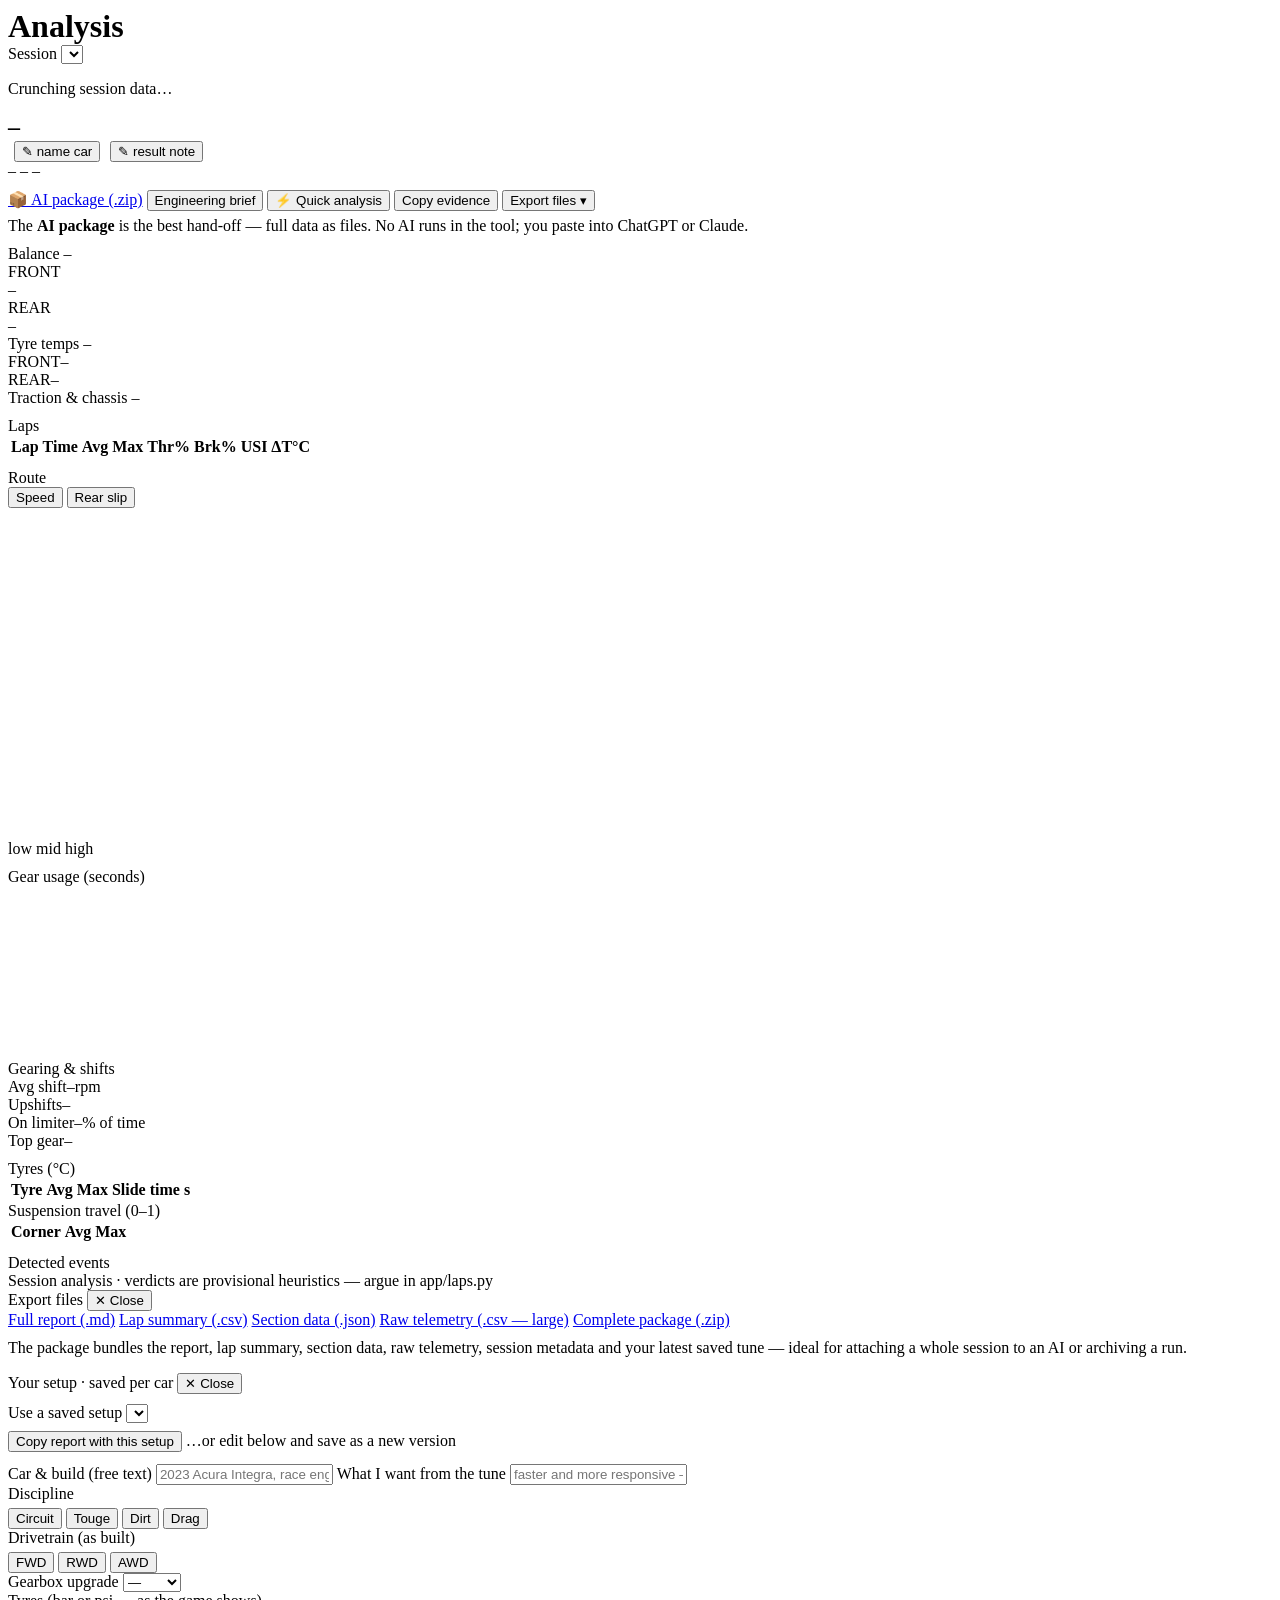
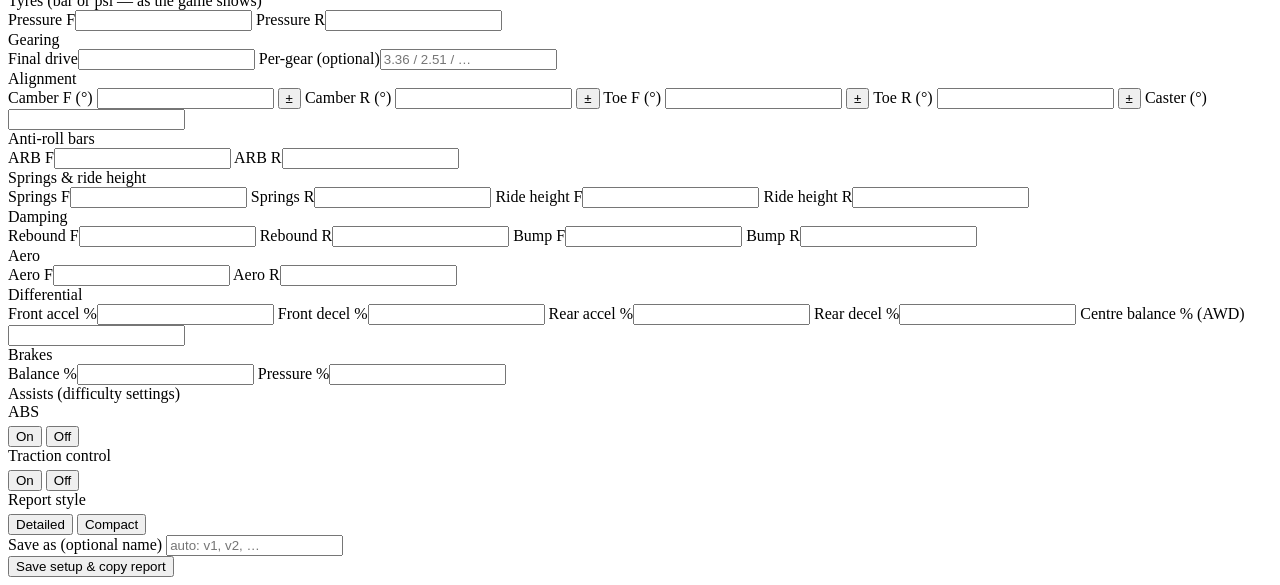
==== commit d9cf19d6: "ux: trim verbose copy + grid minmax robustness - Analysis + Garage helper copy tightened (couch app," ====
--- a/app/static/analysis.html
+++ b/app/static/analysis.html
@@ -27,9 +27,6 @@
 
     <div id="content" class="hidden">
 
-      <!-- Coach's read: the TL;DR above the detail -->
-      <div id="coachMount"></div>
-
       <!-- Session header + export bar -->
       <div class="card" style="margin-bottom:10px;">
         <div class="spread">
@@ -53,11 +50,9 @@
           <button id="btnCopyData" class="btn ghost">Copy evidence</button>
           <button id="btnFiles" class="btn ghost">Export files ▾</button>
         </div>
-        <p class="muted small" style="margin:6px 0 0;">The <b>AI package</b>
-          is the best hand-off — the full data as files, so the AI does its
-          own analysis (start with <code>START-HERE.md</code>). The copy
-          buttons are the quick clipboard version. <b>No AI runs inside the
-          tool</b> — you paste into ChatGPT or Claude yourself.</p>
+        <p class="muted small" style="margin:6px 0 0;">The <b>AI package</b> is
+          the best hand-off — full data as files. No AI runs in the tool; you
+          paste into ChatGPT or Claude.</p>
       </div>
 
       <!-- Tuning verdicts -->
@@ -119,6 +114,9 @@
           <span id="routeLabel"></span>
         </div>
       </div>
+
+      <!-- Coach's read: the deterministic verdict, under the route -->
+      <div id="coachMount"></div>
 
       <div class="grid cols-2" style="margin-bottom:10px;">
         <div class="card">
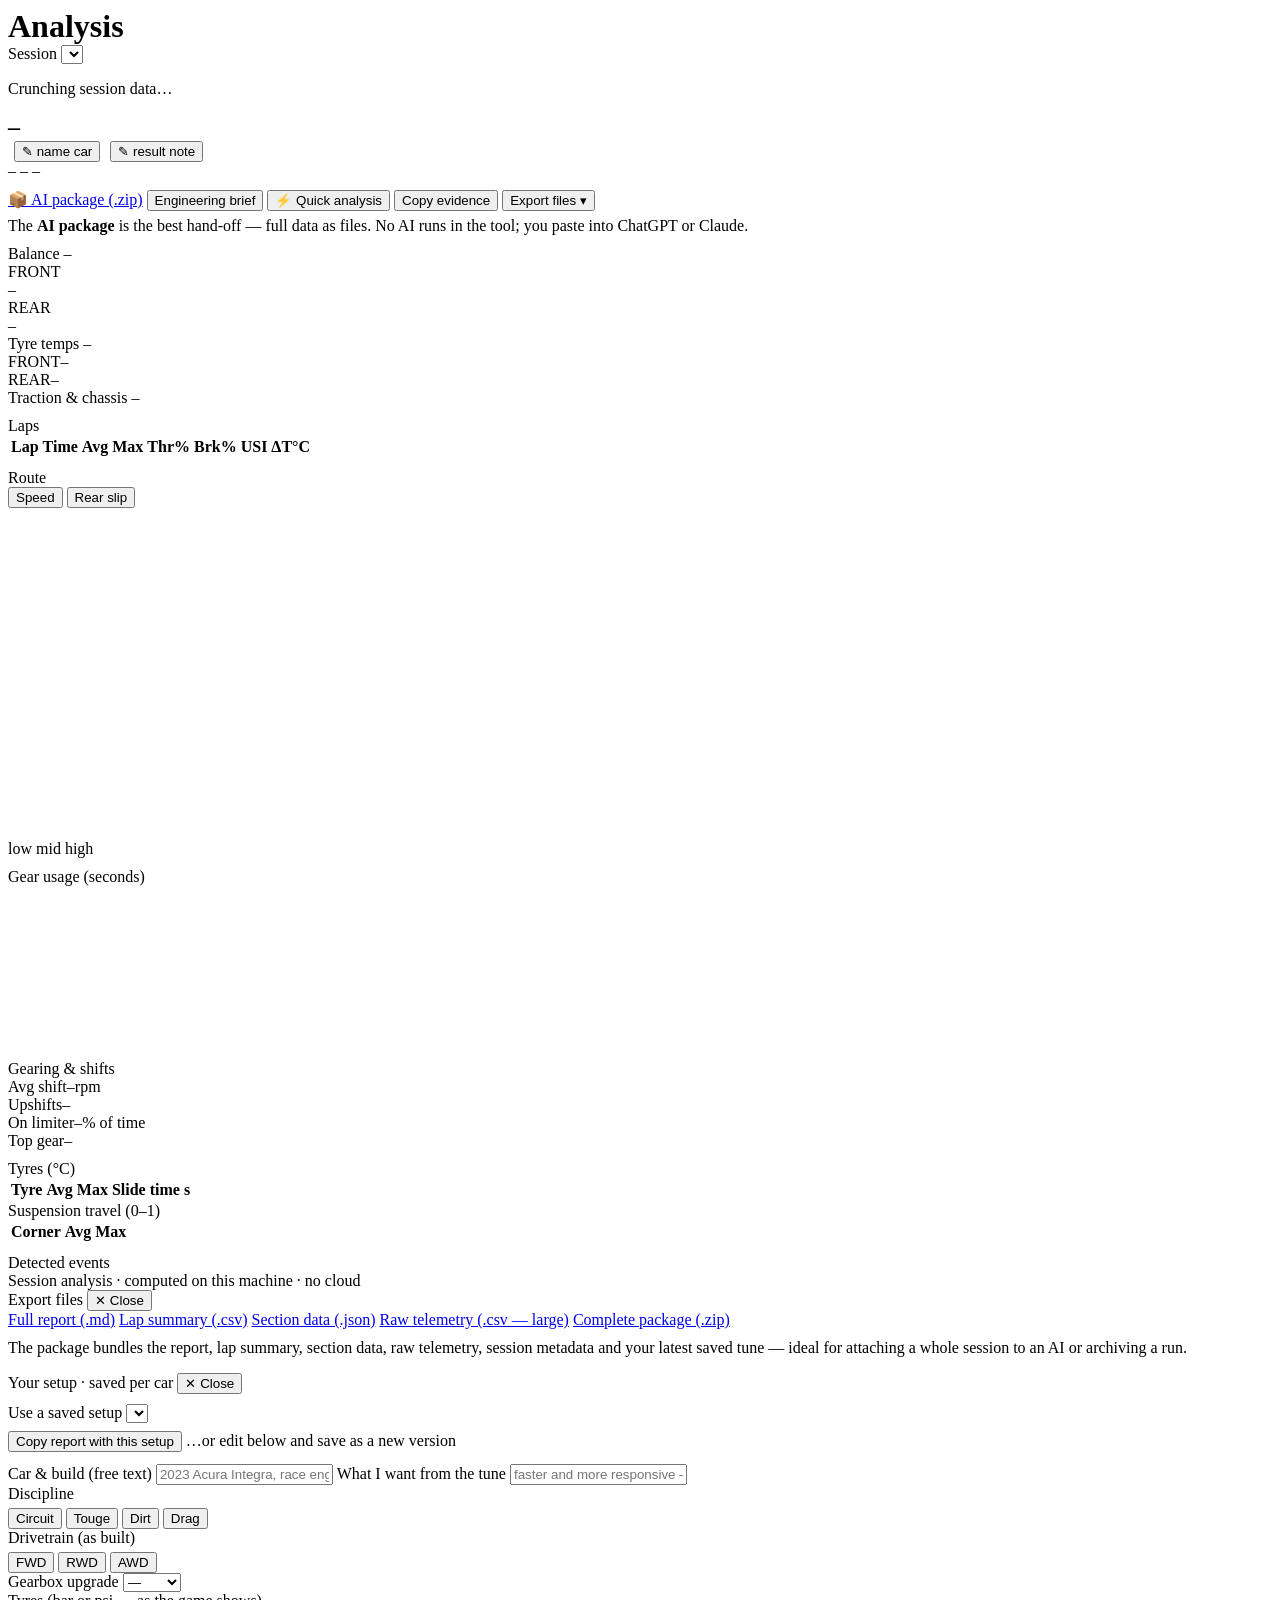
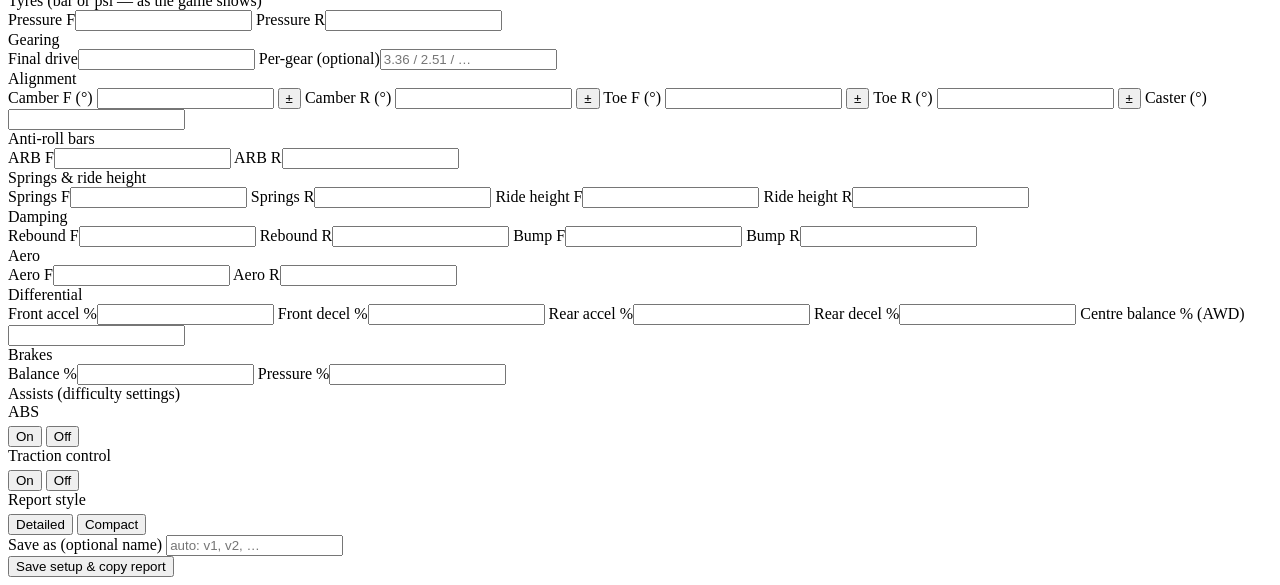
==== commit 7fd69e60: "ux: replace dev-jargon footers with on-brand copy Analysis/Debug footers leaked internal file names " ====
--- a/app/static/analysis.html
+++ b/app/static/analysis.html
@@ -163,7 +163,7 @@
 
     </div>
 
-    <footer class="foot">Session analysis · verdicts are provisional heuristics — argue in app/laps.py</footer>
+    <footer class="foot">Session analysis · computed on this machine · no cloud</footer>
   </main>
 
   <!-- Setup sheet: capture tuning-screen values once, reuse forever -->
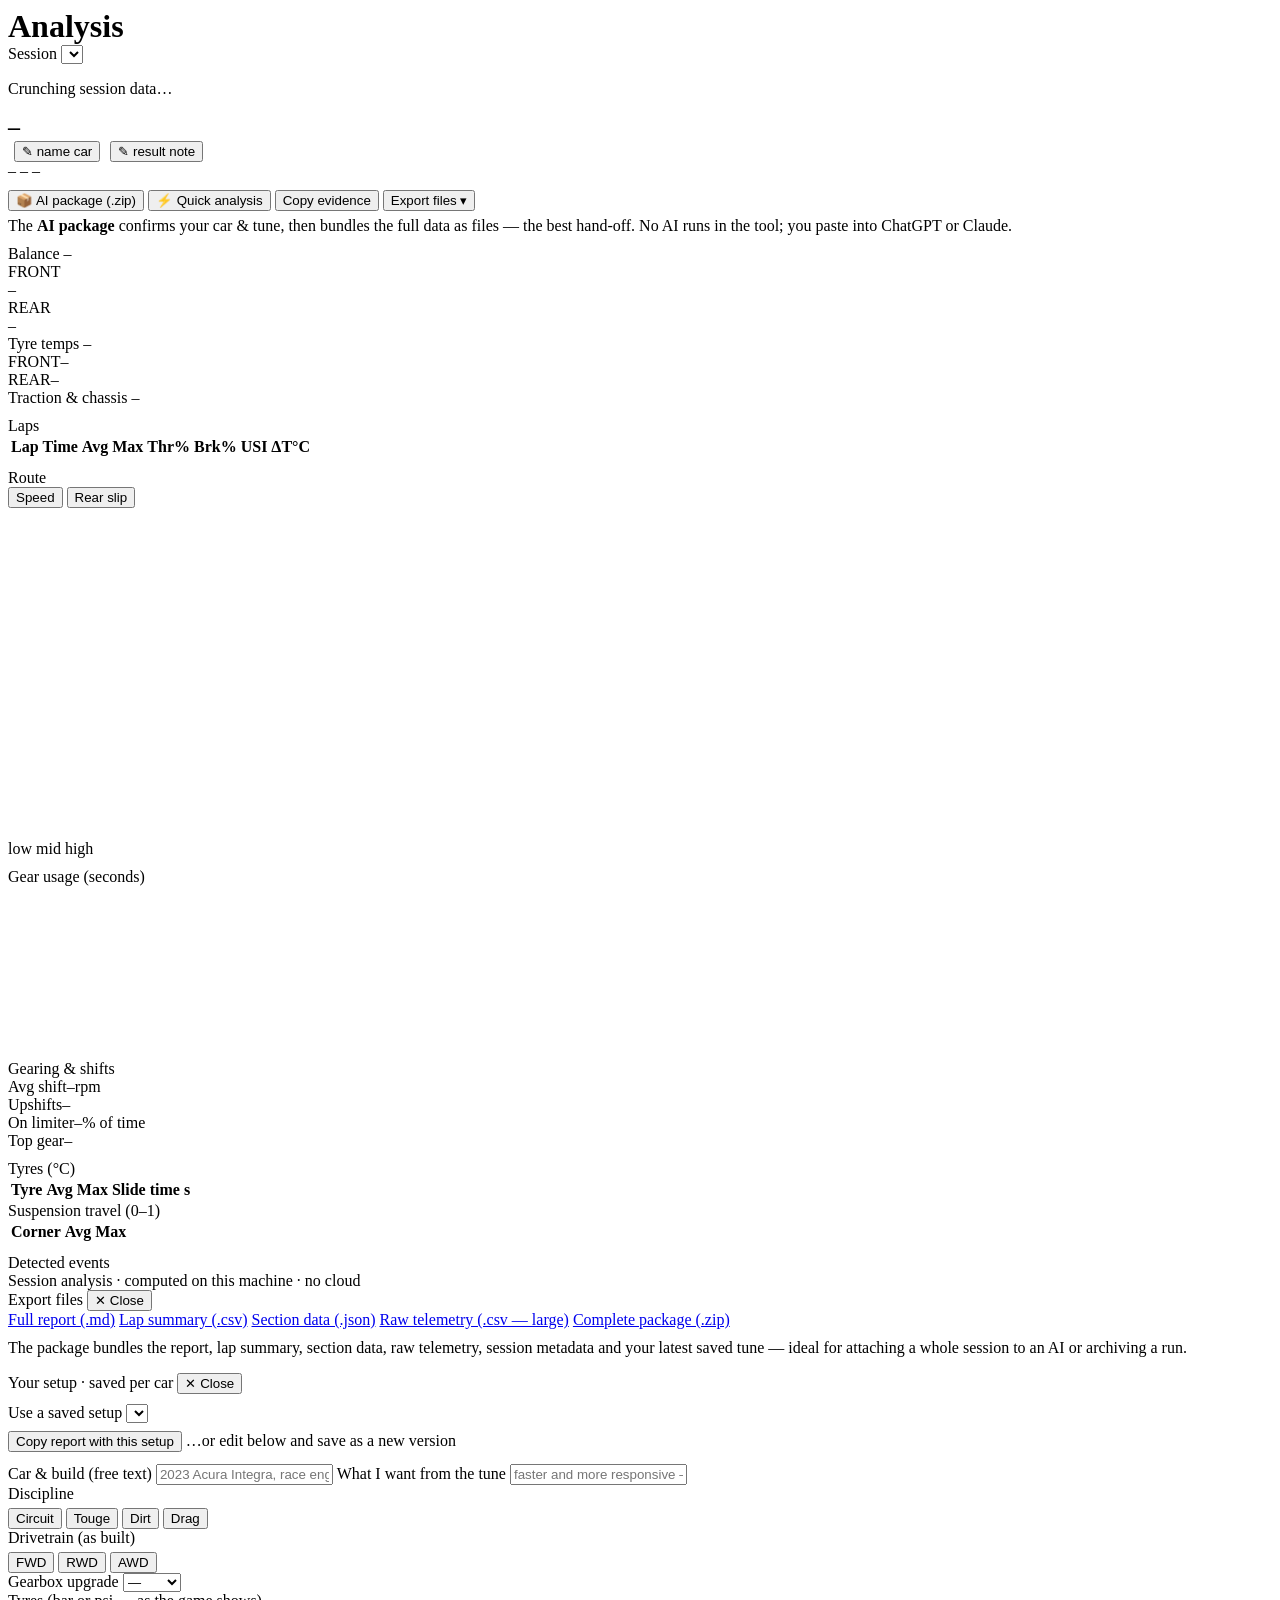
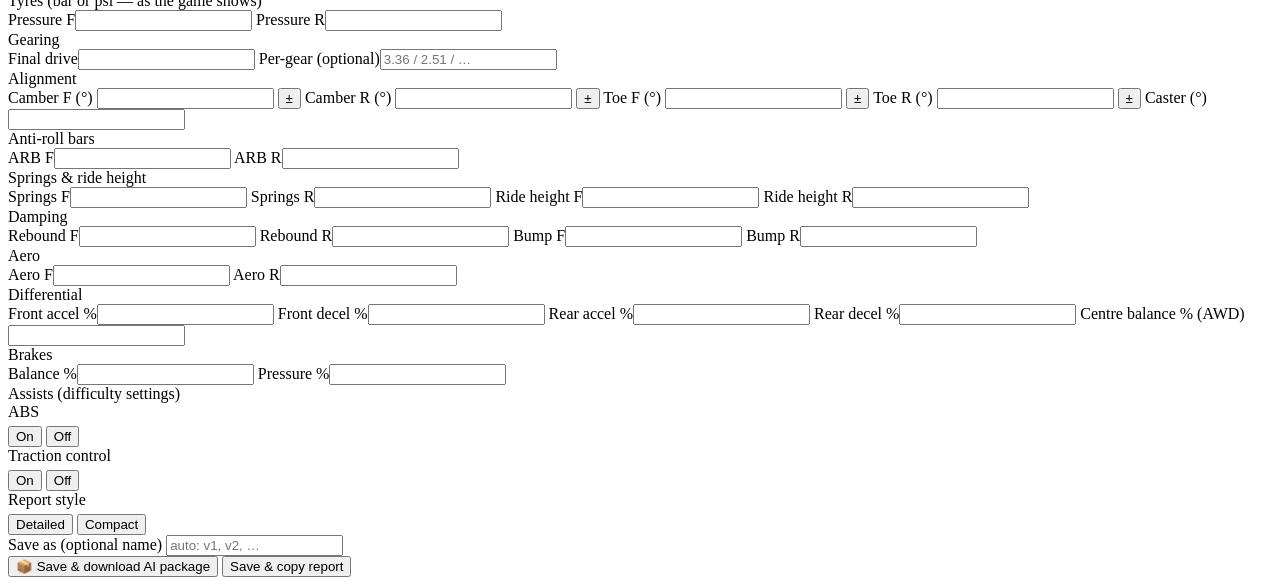
==== commit 569995e0: "feat: AI package confirms car & tune first (opens setup sheet) — v2.14.0 The AI-package button opene" ====
--- a/app/static/analysis.html
+++ b/app/static/analysis.html
@@ -44,15 +44,15 @@
         </div>
         <p id="notes" class="muted small" style="margin:8px 0 10px;"></p>
         <div class="exportbar">
-          <a id="lnkPackageMain" class="btn primary" href="#" download>📦 AI package (.zip)</a>
-          <button id="btnCopySetup" class="btn">Engineering brief</button>
+          <button id="btnPackage" class="btn primary">📦 AI package (.zip)</button>
           <button id="btnQuick" class="btn ghost">⚡ Quick analysis</button>
           <button id="btnCopyData" class="btn ghost">Copy evidence</button>
           <button id="btnFiles" class="btn ghost">Export files ▾</button>
         </div>
-        <p class="muted small" style="margin:6px 0 0;">The <b>AI package</b> is
-          the best hand-off — full data as files. No AI runs in the tool; you
-          paste into ChatGPT or Claude.</p>
+        <p class="muted small" style="margin:6px 0 0;">The <b>AI package</b>
+          confirms your car &amp; tune, then bundles the full data as files —
+          the best hand-off. No AI runs in the tool; you paste into ChatGPT or
+          Claude.</p>
       </div>
 
       <!-- Tuning verdicts -->
@@ -311,7 +311,8 @@
       </div>
     </div>
     <footer>
-      <button id="btnSaveCopy" class="btn primary">Save setup & copy report</button>
+      <button id="btnSavePackage" class="btn primary">📦 Save &amp; download AI package</button>
+      <button id="btnSaveCopy" class="btn">Save &amp; copy report</button>
     </footer>
   </div>
 
@@ -549,7 +550,6 @@
       document.getElementById("lnkRawCsv").href = "/api/sessions/" + sessionId + "/download.csv";
       document.getElementById("lnkSections").href = "/api/sessions/" + sessionId + "/sections.json?download=1";
       document.getElementById("lnkPackage").href = "/api/sessions/" + sessionId + "/package.zip";
-      document.getElementById("lnkPackageMain").href = "/api/sessions/" + sessionId + "/package.zip";
       msg.classList.add("hidden");
       content.classList.add("hidden");
       loading.classList.remove("hidden");
@@ -834,6 +834,29 @@
       } catch (err) { toast("Save failed: " + err.message); }
       btn.disabled = false;
     });
+    document.getElementById("btnSavePackage").addEventListener("click", async (e) => {
+      const btn = e.currentTarget;
+      const ordinal = curMeta.car_ordinal;
+      if (ordinal == null) { toast("No car in this session"); return; }
+      btn.disabled = true;
+      try {
+        const res = await api("/api/setups", { json: {
+          car_ordinal: ordinal,
+          label: document.getElementById("su_label").value.trim(),
+          data: gatherForm(),
+        }});
+        toast(res.created === false
+          ? "No change since " + res.label + " — packaging it"
+          : "Saved as " + res.label + " — packaging");
+        // Trigger the .zip download (server sends it as an attachment).
+        const a = document.createElement("a");
+        a.href = "/api/sessions/" + sessionId + "/package.zip";
+        a.download = "";
+        document.body.appendChild(a); a.click(); a.remove();
+        closeSheet();
+      } catch (err) { toast("Save failed: " + err.message); }
+      btn.disabled = false;
+    });
 
     // Two intents, two paths: quick analysis copies immediately (no setup
     // needed — the AI locates problems from telemetry alone); engineering
@@ -852,7 +875,7 @@
 
     document.getElementById("btnQuick").addEventListener("click", (e) =>
       copyReport("?mode=quick", e.currentTarget));
-    document.getElementById("btnCopySetup").addEventListener("click", openSheet);
+    document.getElementById("btnPackage").addEventListener("click", openSheet);
     document.getElementById("btnCopyData").addEventListener("click", (e) =>
       copyReport("?mode=data", e.currentTarget));
 
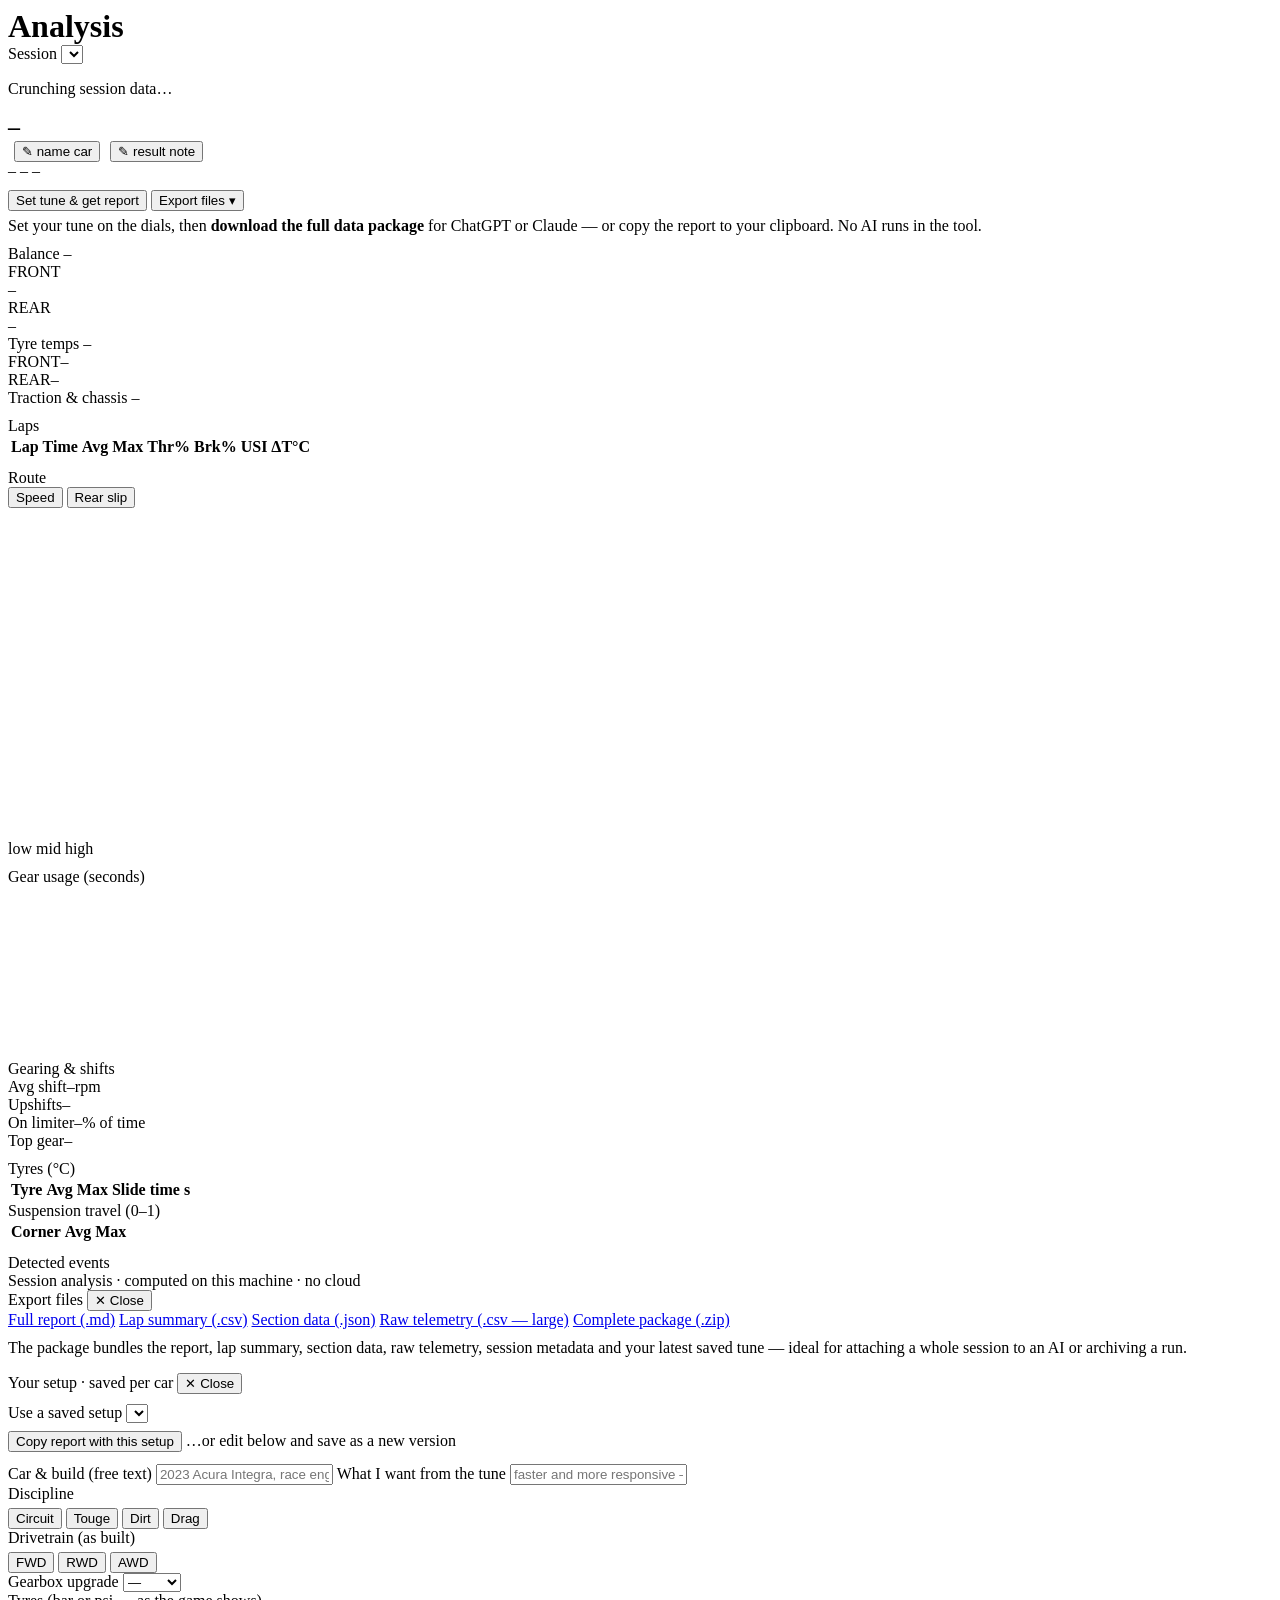
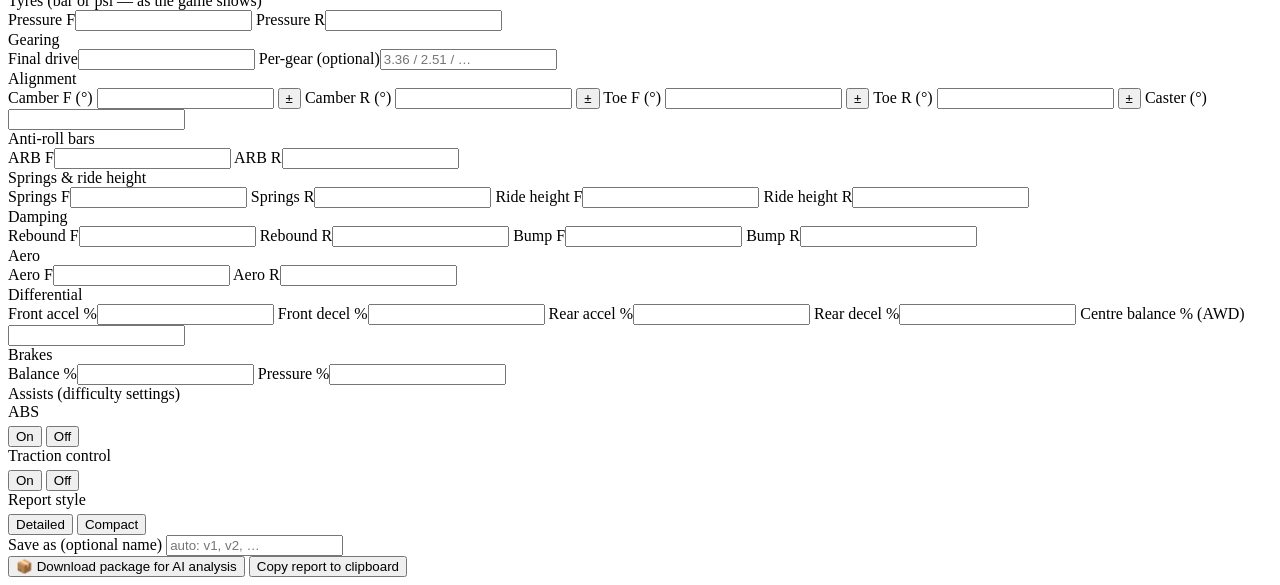
==== commit d9417116: "feat: thumb-wheel tune inputs + mobile UX pass — v2.15.0 Entering tune numbers on a phone was the la" ====
--- a/app/static/analysis.html
+++ b/app/static/analysis.html
@@ -44,15 +44,12 @@
         </div>
         <p id="notes" class="muted small" style="margin:8px 0 10px;"></p>
         <div class="exportbar">
-          <button id="btnPackage" class="btn primary">📦 AI package (.zip)</button>
-          <button id="btnQuick" class="btn ghost">⚡ Quick analysis</button>
-          <button id="btnCopyData" class="btn ghost">Copy evidence</button>
+          <button id="btnPackage" class="btn primary">Set tune &amp; get report</button>
           <button id="btnFiles" class="btn ghost">Export files ▾</button>
         </div>
-        <p class="muted small" style="margin:6px 0 0;">The <b>AI package</b>
-          confirms your car &amp; tune, then bundles the full data as files —
-          the best hand-off. No AI runs in the tool; you paste into ChatGPT or
-          Claude.</p>
+        <p class="muted small" style="margin:6px 0 0;">Set your tune on the
+          dials, then <b>download the full data package</b> for ChatGPT or
+          Claude — or copy the report to your clipboard. No AI runs in the tool.</p>
       </div>
 
       <!-- Tuning verdicts -->
@@ -311,12 +308,14 @@
       </div>
     </div>
     <footer>
-      <button id="btnSavePackage" class="btn primary">📦 Save &amp; download AI package</button>
-      <button id="btnSaveCopy" class="btn">Save &amp; copy report</button>
+      <button id="btnSavePackage" class="btn primary">📦 Download package for AI analysis</button>
+      <button id="btnSaveCopy" class="btn">Copy report to clipboard</button>
     </footer>
   </div>
 
   <script src="/static/app.js"></script>
+  <script src="/static/wheel.js"></script>
+  <script src="/static/setup-wheels.js"></script>
   <script>
   (function () {
     "use strict";
@@ -805,11 +804,16 @@
       }
       sheet.classList.remove("hidden");
       backdrop.classList.remove("hidden");
+      requestAnimationFrame(() => {
+        const tg = parseInt(document.getElementById("topGear").textContent, 10);
+        FHSetupWheels.build();
+        FHSetupWheels.sync(isFinite(tg) ? tg : 0);
+      });
     }
 
     document.getElementById("savedSel").addEventListener("change", (e) => {
       const s = savedSetups[Number(e.target.value)];
-      if (s) fillForm(s.data);
+      if (s) { fillForm(s.data); FHSetupWheels.sync(); }
     });
     document.getElementById("btnCopySaved").addEventListener("click", async (e) => {
       const s = savedSetups[Number(document.getElementById("savedSel").value)];
@@ -858,9 +862,9 @@
       btn.disabled = false;
     });
 
-    // Two intents, two paths: quick analysis copies immediately (no setup
-    // needed — the AI locates problems from telemetry alone); engineering
-    // analysis opens the setup sheet because accuracy matters there.
+    // "Export files" is the power-user escape hatch (individual .md / .csv /
+    // .json / .zip). The primary path is the setup sheet: set the tune on the
+    // dials, then download the package or copy the report.
     const filesSheet = document.getElementById("filesSheet");
     function closeFiles() {
       filesSheet.classList.add("hidden");
@@ -873,11 +877,7 @@
     document.getElementById("filesClose").addEventListener("click", closeFiles);
     backdrop.addEventListener("click", closeFiles);
 
-    document.getElementById("btnQuick").addEventListener("click", (e) =>
-      copyReport("?mode=quick", e.currentTarget));
     document.getElementById("btnPackage").addEventListener("click", openSheet);
-    document.getElementById("btnCopyData").addEventListener("click", (e) =>
-      copyReport("?mode=data", e.currentTarget));
 
     window.addEventListener("resize", drawRoute);
 
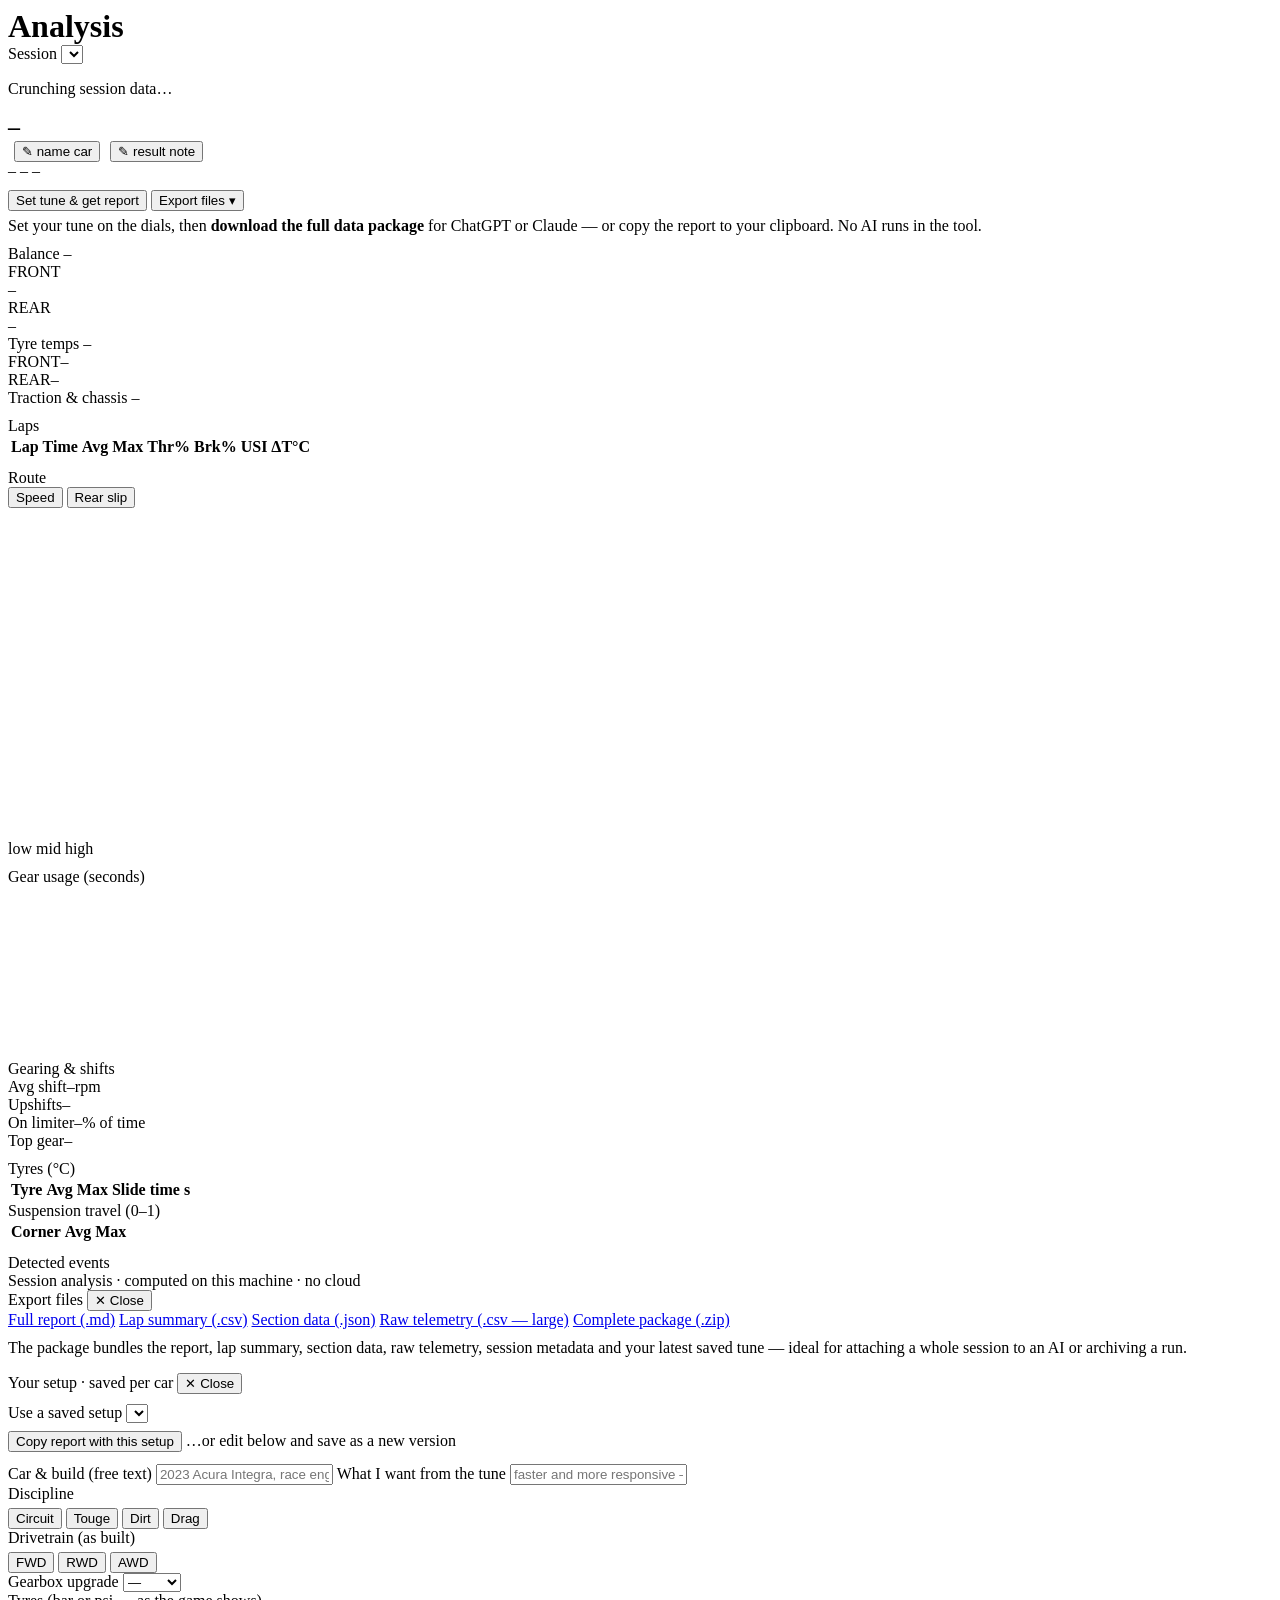
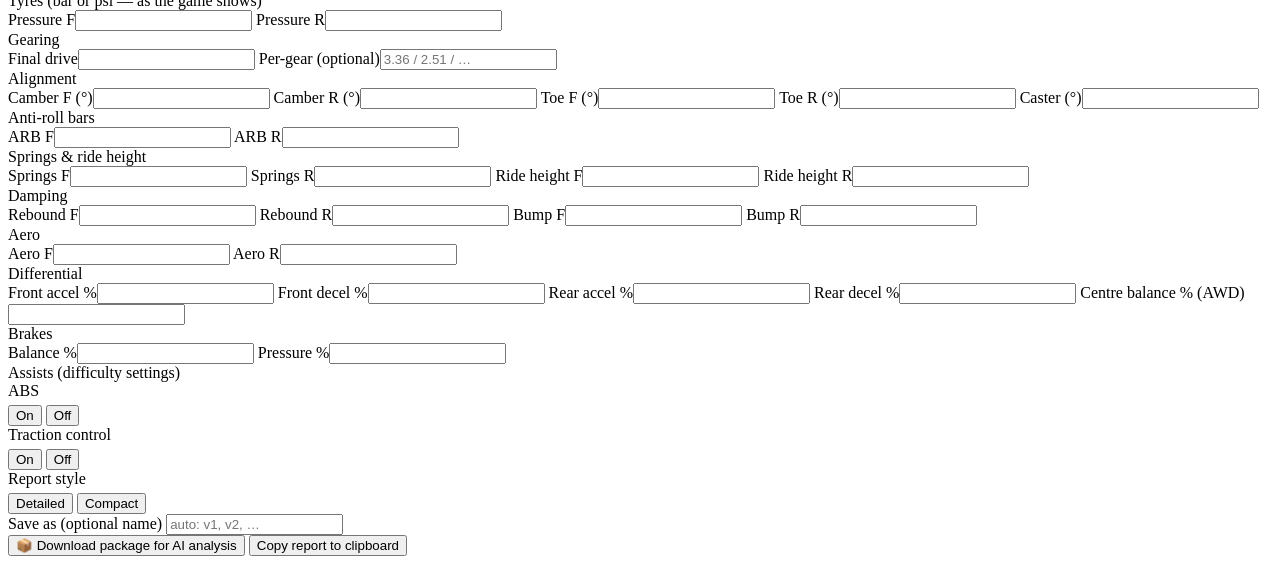
==== commit 576abe1a: "fix: honest null state on the tune dials + scrollable sheet — v2.15.1 Phone testing surfaced four is" ====
--- a/app/static/analysis.html
+++ b/app/static/analysis.html
@@ -237,18 +237,10 @@
         <label class="field"><span>Per-gear (optional)</span><input id="su_gears" type="text" placeholder="3.36 / 2.51 / …"></label>
 
         <div class="eyebrow full frm-section">Alignment</div>
-        <label class="field"><span>Camber F (°)</span>
-          <span class="signwrap"><input id="su_camber_f" type="text" inputmode="decimal">
-          <button type="button" class="sign-btn" tabindex="-1">±</button></span></label>
-        <label class="field"><span>Camber R (°)</span>
-          <span class="signwrap"><input id="su_camber_r" type="text" inputmode="decimal">
-          <button type="button" class="sign-btn" tabindex="-1">±</button></span></label>
-        <label class="field"><span>Toe F (°)</span>
-          <span class="signwrap"><input id="su_toe_f" type="text" inputmode="decimal">
-          <button type="button" class="sign-btn" tabindex="-1">±</button></span></label>
-        <label class="field"><span>Toe R (°)</span>
-          <span class="signwrap"><input id="su_toe_r" type="text" inputmode="decimal">
-          <button type="button" class="sign-btn" tabindex="-1">±</button></span></label>
+        <label class="field"><span>Camber F (°)</span><input id="su_camber_f" type="text" inputmode="decimal"></label>
+        <label class="field"><span>Camber R (°)</span><input id="su_camber_r" type="text" inputmode="decimal"></label>
+        <label class="field"><span>Toe F (°)</span><input id="su_toe_f" type="text" inputmode="decimal"></label>
+        <label class="field"><span>Toe R (°)</span><input id="su_toe_r" type="text" inputmode="decimal"></label>
         <label class="field"><span>Caster (°)</span><input id="su_caster" type="text" inputmode="decimal"></label>
 
         <div class="eyebrow full frm-section">Anti-roll bars</div>
@@ -684,15 +676,7 @@
         b.addEventListener("click", () =>
           setAssist(key, assistVals[key] === b.dataset.v ? "" : b.dataset.v))));
 
-    // Phone number pads have no minus key — the ± button toggles the sign
-    // of signed fields (camber/toe) without leaving the numeric keyboard.
-    document.querySelectorAll(".sign-btn").forEach((b) =>
-      b.addEventListener("click", () => {
-        const input = b.parentElement.querySelector("input");
-        const v = input.value.trim();
-        input.value = v.startsWith("-") ? v.slice(1) : "-" + v;
-        input.focus();
-      }));
+    // Camber/toe go negative by scrolling the wheel below zero — no ± key.
 
     function fillForm(data) {
       data = data || {};
@@ -805,9 +789,8 @@
       sheet.classList.remove("hidden");
       backdrop.classList.remove("hidden");
       requestAnimationFrame(() => {
-        const tg = parseInt(document.getElementById("topGear").textContent, 10);
         FHSetupWheels.build();
-        FHSetupWheels.sync(isFinite(tg) ? tg : 0);
+        FHSetupWheels.sync();
       });
     }
 
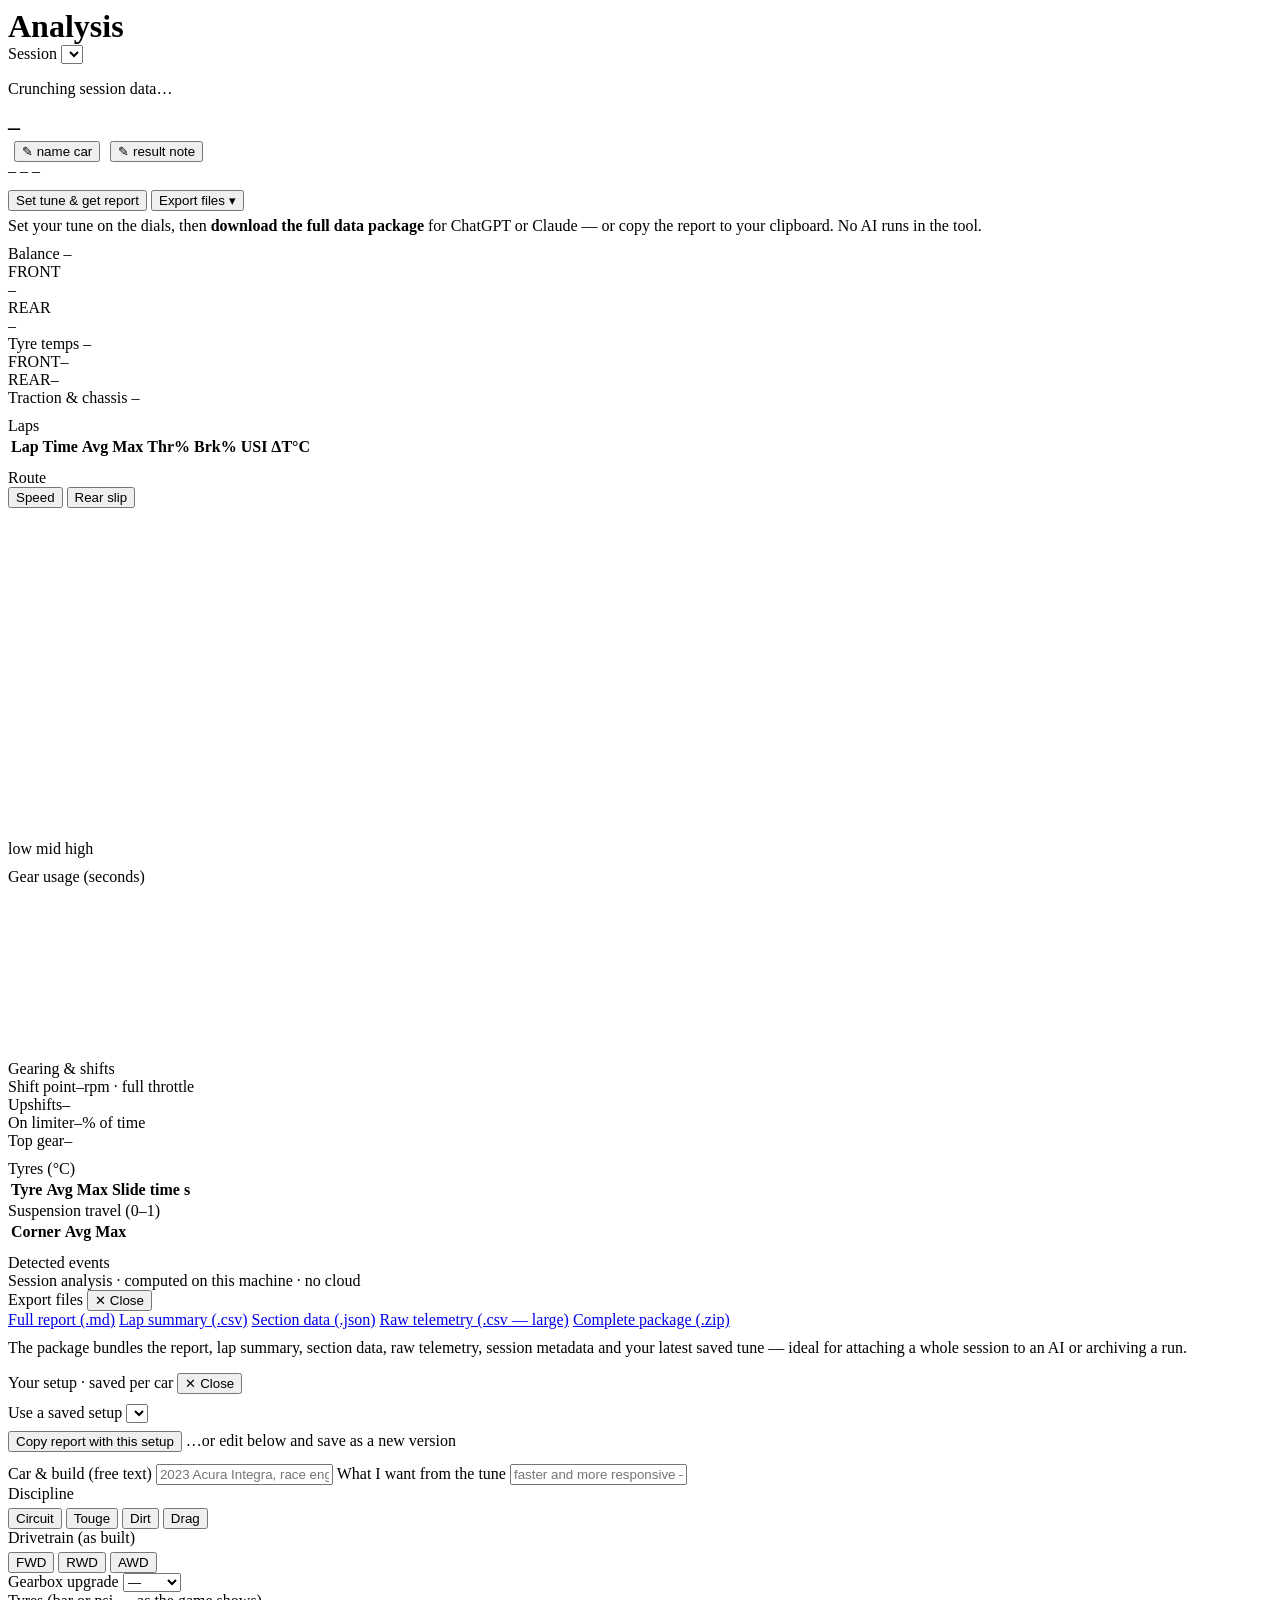
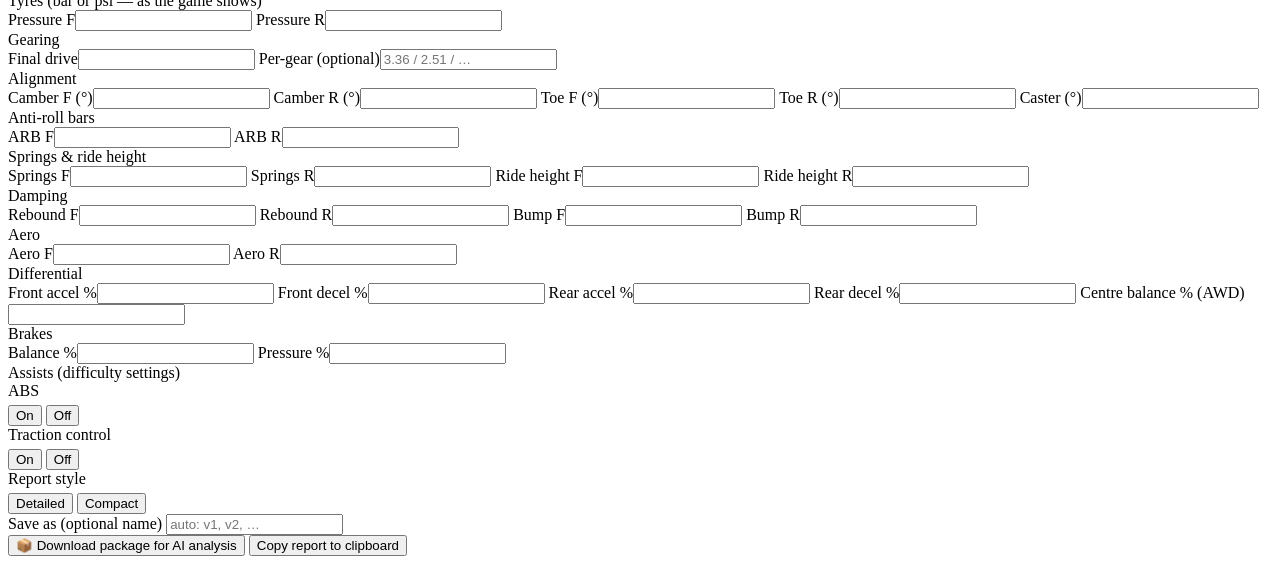
==== commit 44f8ad27: "fix: reject Rivals lap-detection phantoms + report on-power shift point — v2.15.2 Testing surfaced a" ====
--- a/app/static/analysis.html
+++ b/app/static/analysis.html
@@ -123,7 +123,7 @@
         <div class="card">
           <div class="card-head"><span class="eyebrow">Gearing &amp; shifts</span></div>
           <div class="grid cols-2">
-            <div class="stat"><span class="eyebrow">Avg shift</span><span class="v" id="shAvg">–</span><span class="u">rpm</span></div>
+            <div class="stat"><span class="eyebrow">Shift point</span><span class="v" id="shAvg">–</span><span class="u">rpm · full throttle</span></div>
             <div class="stat"><span class="eyebrow">Upshifts</span><span class="v" id="shCount">–</span></div>
             <div class="stat"><span class="eyebrow">On limiter</span><span class="v" id="limiterPct">–</span><span class="u">% of time</span></div>
             <div class="stat"><span class="eyebrow">Top gear</span><span class="v" id="topGear">–</span></div>
@@ -467,7 +467,8 @@
       setText("pillBest", (rep.has_runs ? "BEST RUN " : "BEST ") + fmtLapTime(rep.best_lap_s));
 
       const g = s.gearing || {};
-      setText("shAvg", g.shift_rpm_avg != null ? fmt(g.shift_rpm_avg, 0) : "–");
+      setText("shAvg", g.shift_rpm_full_throttle != null ? fmt(g.shift_rpm_full_throttle, 0)
+        : (g.shift_rpm_avg != null ? fmt(g.shift_rpm_avg, 0) : "–"));
       setText("shCount", fmt(g.shift_count, 0));
       setText("limiterPct", fmt(g.pct_on_limiter, 1));
       setText("topGear", fmt(g.top_gear, 0));
